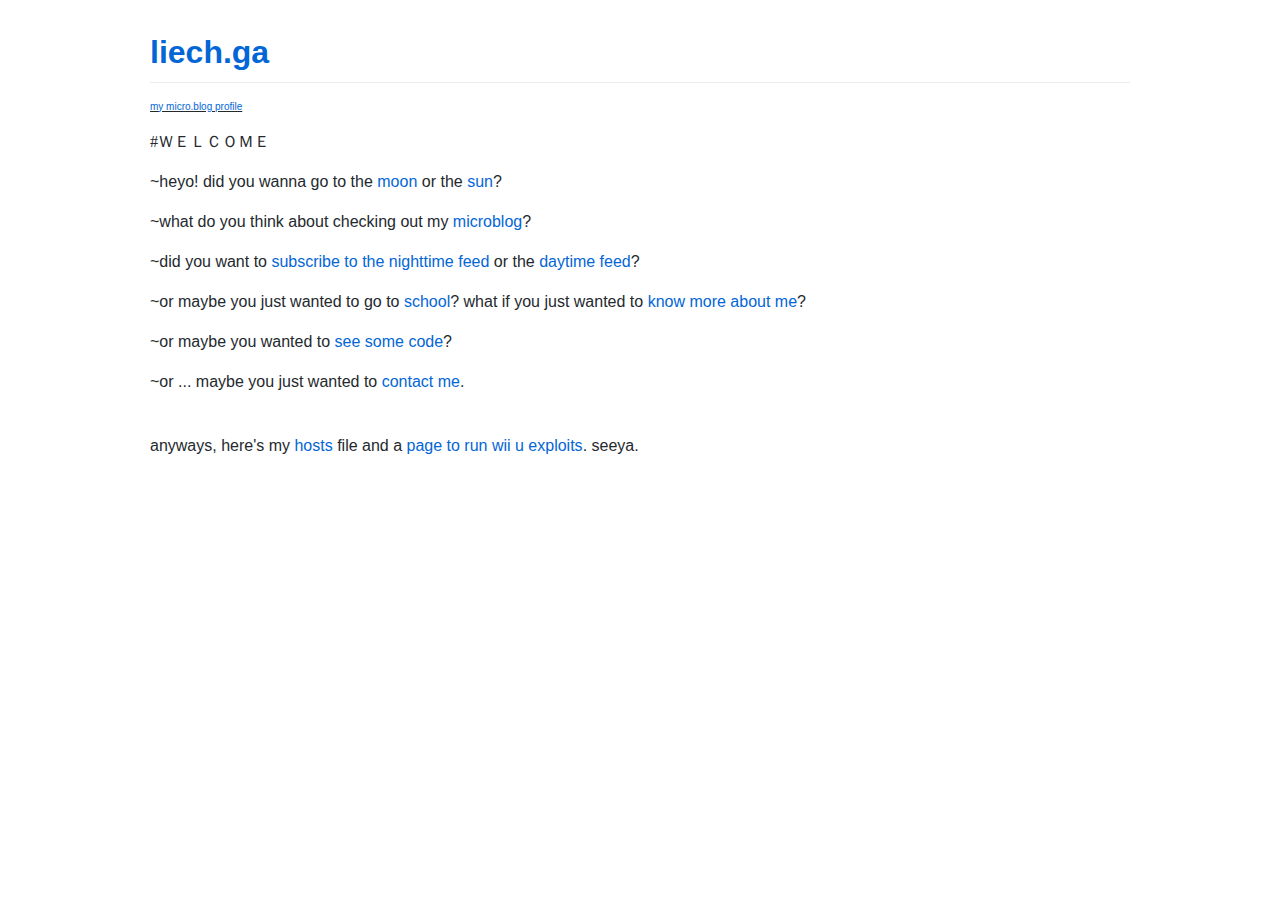
==== index.html @ 82cd7c11 "Update index.html" ====
<style>
<!-- Default GitHub markdown page style -->
/*! normalize.css v4.1.1 | MIT License | github.com/necolas/normalize.css */html {
 font-family:sans-serif;
 -ms-text-size-adjust:100%;
 -webkit-text-size-adjust:100%
}
@font-face {
  font-family: "Yu Gothic";
  src: local("Yu Gothic Regular");
}
body {
 margin:0
}
article,aside,details,figcaption,figure,footer,header,main,menu,nav,section {
 display:block
}
summary {
 display:list-item
}
audio,canvas,progress,video {
 display:inline-block
}
audio:not([controls]) {
 display:none;
 height:0
}
progress {
 vertical-align:baseline
}
template,[hidden] {
 display:none
}
a {
 background-color:transparent
}
a:active,a:hover {
 outline-width:0
}
abbr[title] {
 border-bottom:none;
 text-decoration:underline;
 text-decoration:underline dotted
}
b,strong {
 font-weight:inherit
}
b,strong {
 font-weight:bolder
}
dfn {
 font-style:italic
}
h1 {
 font-size:2em;
 margin:0.67em 0
}
mark {
 background-color:#ff0;
 color:#000
}
small {
 font-size:80%
}
sub,sup {
 font-size:75%;
 line-height:0;
 position:relative;
 vertical-align:baseline
}
sub {
 bottom:-0.25em
}
sup {
 top:-0.5em
}
img {
 border-style:none
}
svg:not(:root) {
 overflow:hidden
}
code,kbd,pre,samp {
 font-family:monospace, monospace;
 font-size:1em
}
figure {
 margin:1em 40px
}
hr {
 box-sizing:content-box;
 height:0;
 overflow:visible
}
button,input,select,textarea {
 font:inherit;
 margin:0
}
optgroup {
 font-weight:bold
}
button,input {
 overflow:visible
}
button,select {
 text-transform:none
}
button,html [type="button"],[type="reset"],[type="submit"] {
 -webkit-appearance:button
}
button::-moz-focus-inner,[type="button"]::-moz-focus-inner,[type="reset"]::-moz-focus-inner,[type="submit"]::-moz-focus-inner {
 border-style:none;
 padding:0
}
button:-moz-focusring,[type="button"]:-moz-focusring,[type="reset"]:-moz-focusring,[type="submit"]:-moz-focusring {
 outline:1px dotted ButtonText
}
fieldset {
 border:1px solid #c0c0c0;
 margin:0 2px;
 padding:0.35em 0.625em 0.75em
}
legend {
 box-sizing:border-box;
 color:inherit;
 display:table;
 max-width:100%;
 padding:0;
 white-space:normal
}
textarea {
 overflow:auto
}
[type="checkbox"],[type="radio"] {
 box-sizing:border-box;
 padding:0
}
[type="number"]::-webkit-inner-spin-button,[type="number"]::-webkit-outer-spin-button {
 height:auto
}
[type="search"] {
 -webkit-appearance:textfield;
 outline-offset:-2px
}
[type="search"]::-webkit-search-cancel-button,[type="search"]::-webkit-search-decoration {
 -webkit-appearance:none
}
::-webkit-input-placeholder {
 color:inherit;
 opacity:0.54
}
::-webkit-file-upload-button {
 -webkit-appearance:button;
 font:inherit
}
* {
 box-sizing:border-box
}
input,select,textarea,button {
 font-family:inherit;
 font-size:inherit;
 line-height:inherit
}
body {
 font-family:-apple-system,BlinkMacSystemFont,"Segoe UI",Helvetica,Arial,sans-serif,"Apple Color Emoji","Segoe UI Emoji","Segoe UI Symbol";
 font-size:14px;
 line-height:1.5;
 color:#24292e;
 background-color:#fff
}
a {
 color:#0366d6;
 text-decoration:none
}
a:hover {
 text-decoration:underline
}
b,strong {
 font-weight:600
}
hr,.rule {
 height:0;
 margin:15px 0;
 overflow:hidden;
 background:transparent;
 border:0;
 border-bottom:1px solid #dfe2e5
}
hr::before,.rule::before {
 display:table;
 content:""
}
hr::after,.rule::after {
 display:table;
 clear:both;
 content:""
}
table {
 border-spacing:0;
 border-collapse:collapse
}
td,th {
 padding:0
}
button {
 cursor:pointer;
 border-radius:0
}
details summary {
 cursor:pointer
}
details:not([open])>*:not(summary) {
 display:none !important
}
h1,h2,h3,h4,h5,h6 {
 margin-top:0;
 margin-bottom:0
}
h1 {
 font-size:32px;
 font-weight:600
}
h2 {
 font-size:24px;
 font-weight:600
}
h3 {
 font-size:20px;
 font-weight:600
}
h4 {
 font-size:16px;
 font-weight:600
}
h5 {
 font-size:14px;
 font-weight:600
}
h6 {
 font-size:12px;
 font-weight:600
}
p {
 margin-top:0;
 margin-bottom:10px
}
small {
 font-size:90%
}
blockquote {
 margin:0
}
ul,ol {
 padding-left:0;
 margin-top:0;
 margin-bottom:0
}
ol ol,ul ol {
 list-style-type:lower-roman
}
ul ul ol,ul ol ol,ol ul ol,ol ol ol {
 list-style-type:lower-alpha
}
dd {
 margin-left:0
}
tt,code {
 font-family:"SFMono-Regular",Consolas,"Liberation Mono",Menlo,Courier,monospace;
 font-size:12px
}
pre {
 margin-top:0;
 margin-bottom:0;
 font-family:"SFMono-Regular",Consolas,"Liberation Mono",Menlo,Courier,monospace;
 font-size:12px
}
.octicon {
 vertical-align:text-bottom
}
.anim-fade-in {
 animation-name:fade-in;
 animation-duration:1s;
 animation-timing-function:ease-in-out
}
.anim-fade-in.fast {
 animation-duration:300ms
}
@keyframes fade-in {
 0% {
  opacity:0
 }
 100% {
  opacity:1
 }
}
.anim-fade-out {
 animation-name:fade-out;
 animation-duration:1s;
 animation-timing-function:ease-out
}
.anim-fade-out.fast {
 animation-duration:0.3s
}
@keyframes fade-out {
 0% {
  opacity:1
 }
 100% {
  opacity:0
 }
}
.anim-fade-up {
 opacity:0;
 animation-name:fade-up;
 animation-duration:0.3s;
 animation-fill-mode:forwards;
 animation-timing-function:ease-out;
 animation-delay:1s
}
@keyframes fade-up {
 0% {
  opacity:0.8;
  transform:translateY(100%)
 }
 100% {
  opacity:1;
  transform:translateY(0)
 }
}
.anim-fade-down {
 animation-name:fade-down;
 animation-duration:0.3s;
 animation-fill-mode:forwards;
 animation-timing-function:ease-in
}
@keyframes fade-down {
 0% {
  opacity:1;
  transform:translateY(0)
 }
 100% {
  opacity:0.5;
  transform:translateY(100%)
 }
}
.anim-grow-x {
 width:0%;
 animation-name:grow-x;
 animation-duration:0.3s;
 animation-fill-mode:forwards;
 animation-timing-function:ease;
 animation-delay:0.5s
}
@keyframes grow-x {
 to {
  width:100%
 }
}
.anim-shrink-x {
 animation-name:shrink-x;
 animation-duration:0.3s;
 animation-fill-mode:forwards;
 animation-timing-function:ease-in-out;
 animation-delay:0.5s
}
@keyframes shrink-x {
 to {
  width:0%
 }
}
.anim-scale-in {
 animation-name:scale-in;
 animation-duration:0.15s;
 animation-timing-function:cubic-bezier(0.2, 0, 0.13, 1.5)
}
@keyframes scale-in {
 0% {
  opacity:0;
  transform:scale(0.5)
 }
 100% {
  opacity:1;
  transform:scale(1)
 }
}
.anim-pulse {
 animation-name:pulse;
 animation-duration:2s;
 animation-timing-function:linear;
 animation-iteration-count:infinite
}
@keyframes pulse {
 0% {
  opacity:0.3
 }
 10% {
  opacity:1
 }
 100% {
  opacity:0.3
 }
}
.anim-pulse-in {
 animation-name:pulse-in;
 animation-duration:0.5s
}
@keyframes pulse-in {
 0% {
  transform:scale3d(1, 1, 1)
 }
 50% {
  transform:scale3d(1.1, 1.1, 1.1)
 }
 100% {
  transform:scale3d(1, 1, 1)
 }
}
.hover-grow {
 transition:transform 0.3s
}
.hover-grow:hover {
 transform:scale(1.025)
}
.border {
 border:1px #e1e4e8 solid !important
}
.border-top {
 border-top:1px #e1e4e8 solid !important
}
.border-right {
 border-right:1px #e1e4e8 solid !important
}
.border-bottom {
 border-bottom:1px #e1e4e8 solid !important
}
.border-left {
 border-left:1px #e1e4e8 solid !important
}
.border-y {
 border-top:1px #e1e4e8 solid !important;
 border-bottom:1px #e1e4e8 solid !important
}
.border-dashed {
 border-style:dashed !important
}
.border-blue {
 border-color:#0366d6 !important
}
.border-blue-light {
 border-color:#c8e1ff !important
}
.border-green {
 border-color:#34d058 !important
}
.border-green-light {
 border-color:#a2cbac !important
}
.border-red {
 border-color:#d73a49 !important
}
.border-red-light {
 border-color:#cea0a5 !important
}
.border-purple {
 border-color:#6f42c1 !important
}
.border-yellow {
 border-color:#d9d0a5 !important
}
.border-gray-light {
 border-color:#eaecef !important
}
.border-gray-dark {
 border-color:#d1d5da !important
}
.border-black-fade {
 border-color:rgba(27,31,35,0.15) !important
}
.border-0 {
 border:0 !important
}
.border-top-0 {
 border-top:0 !important
}
.border-right-0 {
 border-right:0 !important
}
.border-bottom-0 {
 border-bottom:0 !important
}
.border-left-0 {
 border-left:0 !important
}
.rounded-0 {
 border-radius:0 !important
}
.rounded-1 {
 border-radius:3px !important
}
.rounded-2 {
 border-radius:6px !important
}
.circle {
 border-radius:50% !important
}
.box-shadow {
 box-shadow:0 1px 1px rgba(27,31,35,0.1) !important
}
.box-shadow-medium {
 box-shadow:0 1px 5px rgba(27,31,35,0.15) !important
}
.box-shadow-large {
 box-shadow:0 1px 15px rgba(27,31,35,0.15) !important
}
.box-shadow-extra-large {
 box-shadow:0 10px 50px rgba(27,31,35,0.07) !important
}
.box-shadow-none {
 box-shadow:none !important
}
.bg-white {
 background-color:#fff !important
}
.bg-blue {
 background-color:#0366d6 !important
}
.bg-blue-light {
 background-color:#f1f8ff !important
}
.bg-gray-dark {
 background-color:#24292e !important
}
.bg-gray {
 background-color:#f6f8fa !important
}
.bg-gray-light {
 background-color:#fafbfc !important
}
.bg-green {
 background-color:#28a745 !important
}
.bg-green-light {
 background-color:#dcffe4 !important
}
.bg-red {
 background-color:#d73a49 !important
}
.bg-red-light {
 background-color:#ffdce0 !important
}
.bg-yellow {
 background-color:#ffd33d !important
}
.bg-yellow-light {
 background-color:#fff5b1 !important
}
.bg-purple {
 background-color:#6f42c1 !important
}
.bg-purple-light {
 background-color:#f5f0ff !important
}
.bg-shade-gradient {
 background-image:linear-gradient(180deg, rgba(27,31,35,0.065), rgba(27,31,35,0)) !important;
 background-repeat:no-repeat !important;
 background-size:100% 200px !important
}
.text-blue {
 color:#0366d6 !important
}
.text-red {
 color:#cb2431 !important
}
.text-gray-light {
 color:#6a737d !important
}
.text-gray {
 color:#586069 !important
}
.text-gray-dark {
 color:#24292e !important
}
.text-green {
 color:#28a745 !important
}
.text-orange {
 color:#a04100 !important
}
.text-orange-light {
 color:#e36209 !important
}
.text-purple {
 color:#6f42c1 !important
}
.text-white {
 color:#fff !important
}
.text-inherit {
 color:inherit !important
}
.text-pending {
 color:#b08800 !important
}
.bg-pending {
 color:#dbab09 !important
}
.link-gray {
 color:#586069 !important
}
.link-gray:hover {
 color:#0366d6 !important
}
.link-gray-dark {
 color:#24292e !important
}
.link-gray-dark:hover {
 color:#0366d6 !important
}
.link-hover-blue:hover {
 color:#0366d6 !important
}
.muted-link {
 color:#586069 !important
}
.muted-link:hover {
 color:#0366d6 !important;
 text-decoration:none
}
.flex-row {
 flex-direction:row !important
}
.flex-row-reverse {
 flex-direction:row-reverse !important
}
.flex-column {
 flex-direction:column !important
}
.flex-wrap {
 flex-wrap:wrap !important
}
.flex-nowrap {
 flex-wrap:nowrap !important
}
.flex-justify-start {
 justify-content:flex-start !important
}
.flex-justify-end {
 justify-content:flex-end !important
}
.flex-justify-center {
 justify-content:center !important
}
.flex-justify-between {
 justify-content:space-between !important
}
.flex-justify-around {
 justify-content:space-around !important
}
.flex-items-start {
 align-items:flex-start !important
}
.flex-items-end {
 align-items:flex-end !important
}
.flex-items-center {
 align-items:center !important
}
.flex-items-baseline {
 align-items:baseline !important
}
.flex-items-stretch {
 align-items:stretch !important
}
.flex-content-start {
 align-content:flex-start !important
}
.flex-content-end {
 align-content:flex-end !important
}
.flex-content-center {
 align-content:center !important
}
.flex-content-between {
 align-content:space-between !important
}
.flex-content-around {
 align-content:space-around !important
}
.flex-content-stretch {
 align-content:stretch !important
}
.flex-auto {
 flex:1 1 auto !important
}
.flex-shrink-0 {
 flex-shrink:0 !important
}
.flex-self-auto {
 align-self:auto !important
}
.flex-self-start {
 align-self:flex-start !important
}
.flex-self-end {
 align-self:flex-end !important
}
.flex-self-center {
 align-self:center !important
}
.flex-self-baseline {
 align-self:baseline !important
}
.flex-self-stretch {
 align-self:stretch !important
}
.flex-item-equal {
 flex-grow:1;
 flex-basis:0
}
@media (min-width: 544px) {
 .flex-sm-row {
  flex-direction:row !important
 }
 .flex-sm-row-reverse {
  flex-direction:row-reverse !important
 }
 .flex-sm-column {
  flex-direction:column !important
 }
 .flex-sm-wrap {
  flex-wrap:wrap !important
 }
 .flex-sm-nowrap {
  flex-wrap:nowrap !important
 }
 .flex-sm-justify-start {
  justify-content:flex-start !important
 }
 .flex-sm-justify-end {
  justify-content:flex-end !important
 }
 .flex-sm-justify-center {
  justify-content:center !important
 }
 .flex-sm-justify-between {
  justify-content:space-between !important
 }
 .flex-sm-justify-around {
  justify-content:space-around !important
 }
 .flex-sm-items-start {
  align-items:flex-start !important
 }
 .flex-sm-items-end {
  align-items:flex-end !important
 }
 .flex-sm-items-center {
  align-items:center !important
 }
 .flex-sm-items-baseline {
  align-items:baseline !important
 }
 .flex-sm-items-stretch {
  align-items:stretch !important
 }
 .flex-sm-content-start {
  align-content:flex-start !important
 }
 .flex-sm-content-end {
  align-content:flex-end !important
 }
 .flex-sm-content-center {
  align-content:center !important
 }
 .flex-sm-content-between {
  align-content:space-between !important
 }
 .flex-sm-content-around {
  align-content:space-around !important
 }
 .flex-sm-content-stretch {
  align-content:stretch !important
 }
 .flex-sm-auto {
  flex:1 1 auto !important
 }
 .flex-sm-shrink-0 {
  flex-shrink:0 !important
 }
 .flex-sm-self-auto {
  align-self:auto !important
 }
 .flex-sm-self-start {
  align-self:flex-start !important
 }
 .flex-sm-self-end {
  align-self:flex-end !important
 }
 .flex-sm-self-center {
  align-self:center !important
 }
 .flex-sm-self-baseline {
  align-self:baseline !important
 }
 .flex-sm-self-stretch {
  align-self:stretch !important
 }
 .flex-sm-item-equal {
  flex-grow:1;
  flex-basis:0
 }
}
@media (min-width: 768px) {
 .flex-md-row {
  flex-direction:row !important
 }
 .flex-md-row-reverse {
  flex-direction:row-reverse !important
 }
 .flex-md-column {
  flex-direction:column !important
 }
 .flex-md-wrap {
  flex-wrap:wrap !important
 }
 .flex-md-nowrap {
  flex-wrap:nowrap !important
 }
 .flex-md-justify-start {
  justify-content:flex-start !important
 }
 .flex-md-justify-end {
  justify-content:flex-end !important
 }
 .flex-md-justify-center {
  justify-content:center !important
 }
 .flex-md-justify-between {
  justify-content:space-between !important
 }
 .flex-md-justify-around {
  justify-content:space-around !important
 }
 .flex-md-items-start {
  align-items:flex-start !important
 }
 .flex-md-items-end {
  align-items:flex-end !important
 }
 .flex-md-items-center {
  align-items:center !important
 }
 .flex-md-items-baseline {
  align-items:baseline !important
 }
 .flex-md-items-stretch {
  align-items:stretch !important
 }
 .flex-md-content-start {
  align-content:flex-start !important
 }
 .flex-md-content-end {
  align-content:flex-end !important
 }
 .flex-md-content-center {
  align-content:center !important
 }
 .flex-md-content-between {
  align-content:space-between !important
 }
 .flex-md-content-around {
  align-content:space-around !important
 }
 .flex-md-content-stretch {
  align-content:stretch !important
 }
 .flex-md-auto {
  flex:1 1 auto !important
 }
 .flex-md-shrink-0 {
  flex-shrink:0 !important
 }
 .flex-md-self-auto {
  align-self:auto !important
 }
 .flex-md-self-start {
  align-self:flex-start !important
 }
 .flex-md-self-end {
  align-self:flex-end !important
 }
 .flex-md-self-center {
  align-self:center !important
 }
 .flex-md-self-baseline {
  align-self:baseline !important
 }
 .flex-md-self-stretch {
  align-self:stretch !important
 }
 .flex-md-item-equal {
  flex-grow:1;
  flex-basis:0
 }
}
@media (min-width: 1012px) {
 .flex-lg-row {
  flex-direction:row !important
 }
 .flex-lg-row-reverse {
  flex-direction:row-reverse !important
 }
 .flex-lg-column {
  flex-direction:column !important
 }
 .flex-lg-wrap {
  flex-wrap:wrap !important
 }
 .flex-lg-nowrap {
  flex-wrap:nowrap !important
 }
 .flex-lg-justify-start {
  justify-content:flex-start !important
 }
 .flex-lg-justify-end {
  justify-content:flex-end !important
 }
 .flex-lg-justify-center {
  justify-content:center !important
 }
 .flex-lg-justify-between {
  justify-content:space-between !important
 }
 .flex-lg-justify-around {
  justify-content:space-around !important
 }
 .flex-lg-items-start {
  align-items:flex-start !important
 }
 .flex-lg-items-end {
  align-items:flex-end !important
 }
 .flex-lg-items-center {
  align-items:center !important
 }
 .flex-lg-items-baseline {
  align-items:baseline !important
 }
 .flex-lg-items-stretch {
  align-items:stretch !important
 }
 .flex-lg-content-start {
  align-content:flex-start !important
 }
 .flex-lg-content-end {
  align-content:flex-end !important
 }
 .flex-lg-content-center {
  align-content:center !important
 }
 .flex-lg-content-between {
  align-content:space-between !important
 }
 .flex-lg-content-around {
  align-content:space-around !important
 }
 .flex-lg-content-stretch {
  align-content:stretch !important
 }
 .flex-lg-auto {
  flex:1 1 auto !important
 }
 .flex-lg-shrink-0 {
  flex-shrink:0 !important
 }
 .flex-lg-self-auto {
  align-self:auto !important
 }
 .flex-lg-self-start {
  align-self:flex-start !important
 }
 .flex-lg-self-end {
  align-self:flex-end !important
 }
 .flex-lg-self-center {
  align-self:center !important
 }
 .flex-lg-self-baseline {
  align-self:baseline !important
 }
 .flex-lg-self-stretch {
  align-self:stretch !important
 }
 .flex-lg-item-equal {
  flex-grow:1;
  flex-basis:0
 }
}
@media (min-width: 1280px) {
 .flex-xl-row {
  flex-direction:row !important
 }
 .flex-xl-row-reverse {
  flex-direction:row-reverse !important
 }
 .flex-xl-column {
  flex-direction:column !important
 }
 .flex-xl-wrap {
  flex-wrap:wrap !important
 }
 .flex-xl-nowrap {
  flex-wrap:nowrap !important
 }
 .flex-xl-justify-start {
  justify-content:flex-start !important
 }
 .flex-xl-justify-end {
  justify-content:flex-end !important
 }
 .flex-xl-justify-center {
  justify-content:center !important
 }
 .flex-xl-justify-between {
  justify-content:space-between !important
 }
 .flex-xl-justify-around {
  justify-content:space-around !important
 }
 .flex-xl-items-start {
  align-items:flex-start !important
 }
 .flex-xl-items-end {
  align-items:flex-end !important
 }
 .flex-xl-items-center {
  align-items:center !important
 }
 .flex-xl-items-baseline {
  align-items:baseline !important
 }
 .flex-xl-items-stretch {
  align-items:stretch !important
 }
 .flex-xl-content-start {
  align-content:flex-start !important
 }
 .flex-xl-content-end {
  align-content:flex-end !important
 }
 .flex-xl-content-center {
  align-content:center !important
 }
 .flex-xl-content-between {
  align-content:space-between !important
 }
 .flex-xl-content-around {
  align-content:space-around !important
 }
 .flex-xl-content-stretch {
  align-content:stretch !important
 }
 .flex-xl-auto {
  flex:1 1 auto !important
 }
 .flex-xl-shrink-0 {
  flex-shrink:0 !important
 }
 .flex-xl-self-auto {
  align-self:auto !important
 }
 .flex-xl-self-start {
  align-self:flex-start !important
 }
 .flex-xl-self-end {
  align-self:flex-end !important
 }
 .flex-xl-self-center {
  align-self:center !important
 }
 .flex-xl-self-baseline {
  align-self:baseline !important
 }
 .flex-xl-self-stretch {
  align-self:stretch !important
 }
 .flex-xl-item-equal {
  flex-grow:1;
  flex-basis:0
 }
}
.position-static {
 position:static !important
}
.position-relative {
 position:relative !important
}
.position-absolute {
 position:absolute !important
}
.position-fixed {
 position:fixed !important
}
.top-0 {
 top:0 !important
}
.right-0 {
 right:0 !important
}
.bottom-0 {
 bottom:0 !important
}
.left-0 {
 left:0 !important
}
.v-align-middle {
 vertical-align:middle !important
}
.v-align-top {
 vertical-align:top !important
}
.v-align-bottom {
 vertical-align:bottom !important
}
.v-align-text-top {
 vertical-align:text-top !important
}
.v-align-text-bottom {
 vertical-align:text-bottom !important
}
.v-align-baseline {
 vertical-align:baseline !important
}
.overflow-hidden {
 overflow:hidden !important
}
.overflow-scroll {
 overflow:scroll !important
}
.overflow-auto {
 overflow:auto !important
}
.clearfix::before {
 display:table;
 content:""
}
.clearfix::after {
 display:table;
 clear:both;
 content:""
}
.float-right {
 float:right !important
}
.float-left {
 float:left !important
}
.float-none {
 float:none !important
}
@media (min-width: 544px) {
 .float-sm-left {
  float:left !important
 }
 .float-sm-right {
  float:right !important
 }
 .float-sm-none {
  float:none !important
 }
}
@media (min-width: 768px) {
 .float-md-left {
  float:left !important
 }
 .float-md-right {
  float:right !important
 }
 .float-md-none {
  float:none !important
 }
}
@media (min-width: 1012px) {
 .float-lg-left {
  float:left !important
 }
 .float-lg-right {
  float:right !important
 }
 .float-lg-none {
  float:none !important
 }
}
@media (min-width: 1280px) {
 .float-xl-left {
  float:left !important
 }
 .float-xl-right {
  float:right !important
 }
 .float-xl-none {
  float:none !important
 }
}
.width-fit {
 max-width:100% !important
}
.width-full {
 width:100% !important
}
.height-fit {
 max-height:100% !important
}
.height-full {
 height:100% !important
}
.min-width-0 {
 min-width:0 !important
}
.direction-rtl {
 direction:rtl !important
}
.direction-ltr {
 direction:ltr !important
}
@media (min-width: 544px) {
 .direction-sm-rtl {
  direction:rtl !important
 }
 .direction-sm-ltr {
  direction:ltr !important
 }
}
@media (min-width: 768px) {
 .direction-md-rtl {
  direction:rtl !important
 }
 .direction-md-ltr {
  direction:ltr !important
 }
}
@media (min-width: 1012px) {
 .direction-lg-rtl {
  direction:rtl !important
 }
 .direction-lg-ltr {
  direction:ltr !important
 }
}
@media (min-width: 1280px) {
 .direction-xl-rtl {
  direction:rtl !important
 }
 .direction-xl-ltr {
  direction:ltr !important
 }
}
.m-0 {
 margin:0 !important
}
.mt-0 {
 margin-top:0 !important
}
.mr-0 {
 margin-right:0 !important
}
.mb-0 {
 margin-bottom:0 !important
}
.ml-0 {
 margin-left:0 !important
}
.mt-n0 {
 margin-top:-0 !important
}
.mr-n0 {
 margin-right:-0 !important
}
.mb-n0 {
 margin-bottom:-0 !important
}
.ml-n0 {
 margin-left:-0 !important
}
.mx-0 {
 margin-right:0 !important;
 margin-left:0 !important
}
.my-0 {
 margin-top:0 !important;
 margin-bottom:0 !important
}
.m-1 {
 margin:4px !important
}
.mt-1 {
 margin-top:4px !important
}
.mr-1 {
 margin-right:4px !important
}
.mb-1 {
 margin-bottom:4px !important
}
.ml-1 {
 margin-left:4px !important
}
.mt-n1 {
 margin-top:-4px !important
}
.mr-n1 {
 margin-right:-4px !important
}
.mb-n1 {
 margin-bottom:-4px !important
}
.ml-n1 {
 margin-left:-4px !important
}
.mx-1 {
 margin-right:4px !important;
 margin-left:4px !important
}
.my-1 {
 margin-top:4px !important;
 margin-bottom:4px !important
}
.m-2 {
 margin:8px !important
}
.mt-2 {
 margin-top:8px !important
}
.mr-2 {
 margin-right:8px !important
}
.mb-2 {
 margin-bottom:8px !important
}
.ml-2 {
 margin-left:8px !important
}
.mt-n2 {
 margin-top:-8px !important
}
.mr-n2 {
 margin-right:-8px !important
}
.mb-n2 {
 margin-bottom:-8px !important
}
.ml-n2 {
 margin-left:-8px !important
}
.mx-2 {
 margin-right:8px !important;
 margin-left:8px !important
}
.my-2 {
 margin-top:8px !important;
 margin-bottom:8px !important
}
.m-3 {
 margin:16px !important
}
.mt-3 {
 margin-top:16px !important
}
.mr-3 {
 margin-right:16px !important
}
.mb-3 {
 margin-bottom:16px !important
}
.ml-3 {
 margin-left:16px !important
}
.mt-n3 {
 margin-top:-16px !important
}
.mr-n3 {
 margin-right:-16px !important
}
.mb-n3 {
 margin-bottom:-16px !important
}
.ml-n3 {
 margin-left:-16px !important
}
.mx-3 {
 margin-right:16px !important;
 margin-left:16px !important
}
.my-3 {
 margin-top:16px !important;
 margin-bottom:16px !important
}
.m-4 {
 margin:24px !important
}
.mt-4 {
 margin-top:24px !important
}
.mr-4 {
 margin-right:24px !important
}
.mb-4 {
 margin-bottom:24px !important
}
.ml-4 {
 margin-left:24px !important
}
.mt-n4 {
 margin-top:-24px !important
}
.mr-n4 {
 margin-right:-24px !important
}
.mb-n4 {
 margin-bottom:-24px !important
}
.ml-n4 {
 margin-left:-24px !important
}
.mx-4 {
 margin-right:24px !important;
 margin-left:24px !important
}
.my-4 {
 margin-top:24px !important;
 margin-bottom:24px !important
}
.m-5 {
 margin:32px !important
}
.mt-5 {
 margin-top:32px !important
}
.mr-5 {
 margin-right:32px !important
}
.mb-5 {
 margin-bottom:32px !important
}
.ml-5 {
 margin-left:32px !important
}
.mt-n5 {
 margin-top:-32px !important
}
.mr-n5 {
 margin-right:-32px !important
}
.mb-n5 {
 margin-bottom:-32px !important
}
.ml-n5 {
 margin-left:-32px !important
}
.mx-5 {
 margin-right:32px !important;
 margin-left:32px !important
}
.my-5 {
 margin-top:32px !important;
 margin-bottom:32px !important
}
.m-6 {
 margin:40px !important
}
.mt-6 {
 margin-top:40px !important
}
.mr-6 {
 margin-right:40px !important
}
.mb-6 {
 margin-bottom:40px !important
}
.ml-6 {
 margin-left:40px !important
}
.mt-n6 {
 margin-top:-40px !important
}
.mr-n6 {
 margin-right:-40px !important
}
.mb-n6 {
 margin-bottom:-40px !important
}
.ml-n6 {
 margin-left:-40px !important
}
.mx-6 {
 margin-right:40px !important;
 margin-left:40px !important
}
.my-6 {
 margin-top:40px !important;
 margin-bottom:40px !important
}
.mx-auto {
 margin-right:auto !important;
 margin-left:auto !important
}
@media (min-width: 544px) {
 .m-sm-0 {
  margin:0 !important
 }
 .mt-sm-0 {
  margin-top:0 !important
 }
 .mr-sm-0 {
  margin-right:0 !important
 }
 .mb-sm-0 {
  margin-bottom:0 !important
 }
 .ml-sm-0 {
  margin-left:0 !important
 }
 .mt-sm-n0 {
  margin-top:-0 !important
 }
 .mr-sm-n0 {
  margin-right:-0 !important
 }
 .mb-sm-n0 {
  margin-bottom:-0 !important
 }
 .ml-sm-n0 {
  margin-left:-0 !important
 }
 .mx-sm-0 {
  margin-right:0 !important;
  margin-left:0 !important
 }
 .my-sm-0 {
  margin-top:0 !important;
  margin-bottom:0 !important
 }
}
@media (min-width: 544px) {
 .m-sm-1 {
  margin:4px !important
 }
 .mt-sm-1 {
  margin-top:4px !important
 }
 .mr-sm-1 {
  margin-right:4px !important
 }
 .mb-sm-1 {
  margin-bottom:4px !important
 }
 .ml-sm-1 {
  margin-left:4px !important
 }
 .mt-sm-n1 {
  margin-top:-4px !important
 }
 .mr-sm-n1 {
  margin-right:-4px !important
 }
 .mb-sm-n1 {
  margin-bottom:-4px !important
 }
 .ml-sm-n1 {
  margin-left:-4px !important
 }
 .mx-sm-1 {
  margin-right:4px !important;
  margin-left:4px !important
 }
 .my-sm-1 {
  margin-top:4px !important;
  margin-bottom:4px !important
 }
}
@media (min-width: 544px) {
 .m-sm-2 {
  margin:8px !important
 }
 .mt-sm-2 {
  margin-top:8px !important
 }
 .mr-sm-2 {
  margin-right:8px !important
 }
 .mb-sm-2 {
  margin-bottom:8px !important
 }
 .ml-sm-2 {
  margin-left:8px !important
 }
 .mt-sm-n2 {
  margin-top:-8px !important
 }
 .mr-sm-n2 {
  margin-right:-8px !important
 }
 .mb-sm-n2 {
  margin-bottom:-8px !important
 }
 .ml-sm-n2 {
  margin-left:-8px !important
 }
 .mx-sm-2 {
  margin-right:8px !important;
  margin-left:8px !important
 }
 .my-sm-2 {
  margin-top:8px !important;
  margin-bottom:8px !important
 }
}
@media (min-width: 544px) {
 .m-sm-3 {
  margin:16px !important
 }
 .mt-sm-3 {
  margin-top:16px !important
 }
 .mr-sm-3 {
  margin-right:16px !important
 }
 .mb-sm-3 {
  margin-bottom:16px !important
 }
 .ml-sm-3 {
  margin-left:16px !important
 }
 .mt-sm-n3 {
  margin-top:-16px !important
 }
 .mr-sm-n3 {
  margin-right:-16px !important
 }
 .mb-sm-n3 {
  margin-bottom:-16px !important
 }
 .ml-sm-n3 {
  margin-left:-16px !important
 }
 .mx-sm-3 {
  margin-right:16px !important;
  margin-left:16px !important
 }
 .my-sm-3 {
  margin-top:16px !important;
  margin-bottom:16px !important
 }
}
@media (min-width: 544px) {
 .m-sm-4 {
  margin:24px !important
 }
 .mt-sm-4 {
  margin-top:24px !important
 }
 .mr-sm-4 {
  margin-right:24px !important
 }
 .mb-sm-4 {
  margin-bottom:24px !important
 }
 .ml-sm-4 {
  margin-left:24px !important
 }
 .mt-sm-n4 {
  margin-top:-24px !important
 }
 .mr-sm-n4 {
  margin-right:-24px !important
 }
 .mb-sm-n4 {
  margin-bottom:-24px !important
 }
 .ml-sm-n4 {
  margin-left:-24px !important
 }
 .mx-sm-4 {
  margin-right:24px !important;
  margin-left:24px !important
 }
 .my-sm-4 {
  margin-top:24px !important;
  margin-bottom:24px !important
 }
}
@media (min-width: 544px) {
 .m-sm-5 {
  margin:32px !important
 }
 .mt-sm-5 {
  margin-top:32px !important
 }
 .mr-sm-5 {
  margin-right:32px !important
 }
 .mb-sm-5 {
  margin-bottom:32px !important
 }
 .ml-sm-5 {
  margin-left:32px !important
 }
 .mt-sm-n5 {
  margin-top:-32px !important
 }
 .mr-sm-n5 {
  margin-right:-32px !important
 }
 .mb-sm-n5 {
  margin-bottom:-32px !important
 }
 .ml-sm-n5 {
  margin-left:-32px !important
 }
 .mx-sm-5 {
  margin-right:32px !important;
  margin-left:32px !important
 }
 .my-sm-5 {
  margin-top:32px !important;
  margin-bottom:32px !important
 }
}
@media (min-width: 544px) {
 .m-sm-6 {
  margin:40px !important
 }
 .mt-sm-6 {
  margin-top:40px !important
 }
 .mr-sm-6 {
  margin-right:40px !important
 }
 .mb-sm-6 {
  margin-bottom:40px !important
 }
 .ml-sm-6 {
  margin-left:40px !important
 }
 .mt-sm-n6 {
  margin-top:-40px !important
 }
 .mr-sm-n6 {
  margin-right:-40px !important
 }
 .mb-sm-n6 {
  margin-bottom:-40px !important
 }
 .ml-sm-n6 {
  margin-left:-40px !important
 }
 .mx-sm-6 {
  margin-right:40px !important;
  margin-left:40px !important
 }
 .my-sm-6 {
  margin-top:40px !important;
  margin-bottom:40px !important
 }
}
@media (min-width: 768px) {
 .m-md-0 {
  margin:0 !important
 }
 .mt-md-0 {
  margin-top:0 !important
 }
 .mr-md-0 {
  margin-right:0 !important
 }
 .mb-md-0 {
  margin-bottom:0 !important
 }
 .ml-md-0 {
  margin-left:0 !important
 }
 .mt-md-n0 {
  margin-top:-0 !important
 }
 .mr-md-n0 {
  margin-right:-0 !important
 }
 .mb-md-n0 {
  margin-bottom:-0 !important
 }
 .ml-md-n0 {
  margin-left:-0 !important
 }
 .mx-md-0 {
  margin-right:0 !important;
  margin-left:0 !important
 }
 .my-md-0 {
  margin-top:0 !important;
  margin-bottom:0 !important
 }
}
@media (min-width: 768px) {
 .m-md-1 {
  margin:4px !important
 }
 .mt-md-1 {
  margin-top:4px !important
 }
 .mr-md-1 {
  margin-right:4px !important
 }
 .mb-md-1 {
  margin-bottom:4px !important
 }
 .ml-md-1 {
  margin-left:4px !important
 }
 .mt-md-n1 {
  margin-top:-4px !important
 }
 .mr-md-n1 {
  margin-right:-4px !important
 }
 .mb-md-n1 {
  margin-bottom:-4px !important
 }
 .ml-md-n1 {
  margin-left:-4px !important
 }
 .mx-md-1 {
  margin-right:4px !important;
  margin-left:4px !important
 }
 .my-md-1 {
  margin-top:4px !important;
  margin-bottom:4px !important
 }
}
@media (min-width: 768px) {
 .m-md-2 {
  margin:8px !important
 }
 .mt-md-2 {
  margin-top:8px !important
 }
 .mr-md-2 {
  margin-right:8px !important
 }
 .mb-md-2 {
  margin-bottom:8px !important
 }
 .ml-md-2 {
  margin-left:8px !important
 }
 .mt-md-n2 {
  margin-top:-8px !important
 }
 .mr-md-n2 {
  margin-right:-8px !important
 }
 .mb-md-n2 {
  margin-bottom:-8px !important
 }
 .ml-md-n2 {
  margin-left:-8px !important
 }
 .mx-md-2 {
  margin-right:8px !important;
  margin-left:8px !important
 }
 .my-md-2 {
  margin-top:8px !important;
  margin-bottom:8px !important
 }
}
@media (min-width: 768px) {
 .m-md-3 {
  margin:16px !important
 }
 .mt-md-3 {
  margin-top:16px !important
 }
 .mr-md-3 {
  margin-right:16px !important
 }
 .mb-md-3 {
  margin-bottom:16px !important
 }
 .ml-md-3 {
  margin-left:16px !important
 }
 .mt-md-n3 {
  margin-top:-16px !important
 }
 .mr-md-n3 {
  margin-right:-16px !important
 }
 .mb-md-n3 {
  margin-bottom:-16px !important
 }
 .ml-md-n3 {
  margin-left:-16px !important
 }
 .mx-md-3 {
  margin-right:16px !important;
  margin-left:16px !important
 }
 .my-md-3 {
  margin-top:16px !important;
  margin-bottom:16px !important
 }
}
@media (min-width: 768px) {
 .m-md-4 {
  margin:24px !important
 }
 .mt-md-4 {
  margin-top:24px !important
 }
 .mr-md-4 {
  margin-right:24px !important
 }
 .mb-md-4 {
  margin-bottom:24px !important
 }
 .ml-md-4 {
  margin-left:24px !important
 }
 .mt-md-n4 {
  margin-top:-24px !important
 }
 .mr-md-n4 {
  margin-right:-24px !important
 }
 .mb-md-n4 {
  margin-bottom:-24px !important
 }
 .ml-md-n4 {
  margin-left:-24px !important
 }
 .mx-md-4 {
  margin-right:24px !important;
  margin-left:24px !important
 }
 .my-md-4 {
  margin-top:24px !important;
  margin-bottom:24px !important
 }
}
@media (min-width: 768px) {
 .m-md-5 {
  margin:32px !important
 }
 .mt-md-5 {
  margin-top:32px !important
 }
 .mr-md-5 {
  margin-right:32px !important
 }
 .mb-md-5 {
  margin-bottom:32px !important
 }
 .ml-md-5 {
  margin-left:32px !important
 }
 .mt-md-n5 {
  margin-top:-32px !important
 }
 .mr-md-n5 {
  margin-right:-32px !important
 }
 .mb-md-n5 {
  margin-bottom:-32px !important
 }
 .ml-md-n5 {
  margin-left:-32px !important
 }
 .mx-md-5 {
  margin-right:32px !important;
  margin-left:32px !important
 }
 .my-md-5 {
  margin-top:32px !important;
  margin-bottom:32px !important
 }
}
@media (min-width: 768px) {
 .m-md-6 {
  margin:40px !important
 }
 .mt-md-6 {
  margin-top:40px !important
 }
 .mr-md-6 {
  margin-right:40px !important
 }
 .mb-md-6 {
  margin-bottom:40px !important
 }
 .ml-md-6 {
  margin-left:40px !important
 }
 .mt-md-n6 {
  margin-top:-40px !important
 }
 .mr-md-n6 {
  margin-right:-40px !important
 }
 .mb-md-n6 {
  margin-bottom:-40px !important
 }
 .ml-md-n6 {
  margin-left:-40px !important
 }
 .mx-md-6 {
  margin-right:40px !important;
  margin-left:40px !important
 }
 .my-md-6 {
  margin-top:40px !important;
  margin-bottom:40px !important
 }
}
@media (min-width: 1012px) {
 .m-lg-0 {
  margin:0 !important
 }
 .mt-lg-0 {
  margin-top:0 !important
 }
 .mr-lg-0 {
  margin-right:0 !important
 }
 .mb-lg-0 {
  margin-bottom:0 !important
 }
 .ml-lg-0 {
  margin-left:0 !important
 }
 .mt-lg-n0 {
  margin-top:-0 !important
 }
 .mr-lg-n0 {
  margin-right:-0 !important
 }
 .mb-lg-n0 {
  margin-bottom:-0 !important
 }
 .ml-lg-n0 {
  margin-left:-0 !important
 }
 .mx-lg-0 {
  margin-right:0 !important;
  margin-left:0 !important
 }
 .my-lg-0 {
  margin-top:0 !important;
  margin-bottom:0 !important
 }
}
@media (min-width: 1012px) {
 .m-lg-1 {
  margin:4px !important
 }
 .mt-lg-1 {
  margin-top:4px !important
 }
 .mr-lg-1 {
  margin-right:4px !important
 }
 .mb-lg-1 {
  margin-bottom:4px !important
 }
 .ml-lg-1 {
  margin-left:4px !important
 }
 .mt-lg-n1 {
  margin-top:-4px !important
 }
 .mr-lg-n1 {
  margin-right:-4px !important
 }
 .mb-lg-n1 {
  margin-bottom:-4px !important
 }
 .ml-lg-n1 {
  margin-left:-4px !important
 }
 .mx-lg-1 {
  margin-right:4px !important;
  margin-left:4px !important
 }
 .my-lg-1 {
  margin-top:4px !important;
  margin-bottom:4px !important
 }
}
@media (min-width: 1012px) {
 .m-lg-2 {
  margin:8px !important
 }
 .mt-lg-2 {
  margin-top:8px !important
 }
 .mr-lg-2 {
  margin-right:8px !important
 }
 .mb-lg-2 {
  margin-bottom:8px !important
 }
 .ml-lg-2 {
  margin-left:8px !important
 }
 .mt-lg-n2 {
  margin-top:-8px !important
 }
 .mr-lg-n2 {
  margin-right:-8px !important
 }
 .mb-lg-n2 {
  margin-bottom:-8px !important
 }
 .ml-lg-n2 {
  margin-left:-8px !important
 }
 .mx-lg-2 {
  margin-right:8px !important;
  margin-left:8px !important
 }
 .my-lg-2 {
  margin-top:8px !important;
  margin-bottom:8px !important
 }
}
@media (min-width: 1012px) {
 .m-lg-3 {
  margin:16px !important
 }
 .mt-lg-3 {
  margin-top:16px !important
 }
 .mr-lg-3 {
  margin-right:16px !important
 }
 .mb-lg-3 {
  margin-bottom:16px !important
 }
 .ml-lg-3 {
  margin-left:16px !important
 }
 .mt-lg-n3 {
  margin-top:-16px !important
 }
 .mr-lg-n3 {
  margin-right:-16px !important
 }
 .mb-lg-n3 {
  margin-bottom:-16px !important
 }
 .ml-lg-n3 {
  margin-left:-16px !important
 }
 .mx-lg-3 {
  margin-right:16px !important;
  margin-left:16px !important
 }
 .my-lg-3 {
  margin-top:16px !important;
  margin-bottom:16px !important
 }
}
@media (min-width: 1012px) {
 .m-lg-4 {
  margin:24px !important
 }
 .mt-lg-4 {
  margin-top:24px !important
 }
 .mr-lg-4 {
  margin-right:24px !important
 }
 .mb-lg-4 {
  margin-bottom:24px !important
 }
 .ml-lg-4 {
  margin-left:24px !important
 }
 .mt-lg-n4 {
  margin-top:-24px !important
 }
 .mr-lg-n4 {
  margin-right:-24px !important
 }
 .mb-lg-n4 {
  margin-bottom:-24px !important
 }
 .ml-lg-n4 {
  margin-left:-24px !important
 }
 .mx-lg-4 {
  margin-right:24px !important;
  margin-left:24px !important
 }
 .my-lg-4 {
  margin-top:24px !important;
  margin-bottom:24px !important
 }
}
@media (min-width: 1012px) {
 .m-lg-5 {
  margin:32px !important
 }
 .mt-lg-5 {
  margin-top:32px !important
 }
 .mr-lg-5 {
  margin-right:32px !important
 }
 .mb-lg-5 {
  margin-bottom:32px !important
 }
 .ml-lg-5 {
  margin-left:32px !important
 }
 .mt-lg-n5 {
  margin-top:-32px !important
 }
 .mr-lg-n5 {
  margin-right:-32px !important
 }
 .mb-lg-n5 {
  margin-bottom:-32px !important
 }
 .ml-lg-n5 {
  margin-left:-32px !important
 }
 .mx-lg-5 {
  margin-right:32px !important;
  margin-left:32px !important
 }
 .my-lg-5 {
  margin-top:32px !important;
  margin-bottom:32px !important
 }
}
@media (min-width: 1012px) {
 .m-lg-6 {
  margin:40px !important
 }
 .mt-lg-6 {
  margin-top:40px !important
 }
 .mr-lg-6 {
  margin-right:40px !important
 }
 .mb-lg-6 {
  margin-bottom:40px !important
 }
 .ml-lg-6 {
  margin-left:40px !important
 }
 .mt-lg-n6 {
  margin-top:-40px !important
 }
 .mr-lg-n6 {
  margin-right:-40px !important
 }
 .mb-lg-n6 {
  margin-bottom:-40px !important
 }
 .ml-lg-n6 {
  margin-left:-40px !important
 }
 .mx-lg-6 {
  margin-right:40px !important;
  margin-left:40px !important
 }
 .my-lg-6 {
  margin-top:40px !important;
  margin-bottom:40px !important
 }
}
@media (min-width: 1280px) {
 .m-xl-0 {
  margin:0 !important
 }
 .mt-xl-0 {
  margin-top:0 !important
 }
 .mr-xl-0 {
  margin-right:0 !important
 }
 .mb-xl-0 {
  margin-bottom:0 !important
 }
 .ml-xl-0 {
  margin-left:0 !important
 }
 .mt-xl-n0 {
  margin-top:-0 !important
 }
 .mr-xl-n0 {
  margin-right:-0 !important
 }
 .mb-xl-n0 {
  margin-bottom:-0 !important
 }
 .ml-xl-n0 {
  margin-left:-0 !important
 }
 .mx-xl-0 {
  margin-right:0 !important;
  margin-left:0 !important
 }
 .my-xl-0 {
  margin-top:0 !important;
  margin-bottom:0 !important
 }
}
@media (min-width: 1280px) {
 .m-xl-1 {
  margin:4px !important
 }
 .mt-xl-1 {
  margin-top:4px !important
 }
 .mr-xl-1 {
  margin-right:4px !important
 }
 .mb-xl-1 {
  margin-bottom:4px !important
 }
 .ml-xl-1 {
  margin-left:4px !important
 }
 .mt-xl-n1 {
  margin-top:-4px !important
 }
 .mr-xl-n1 {
  margin-right:-4px !important
 }
 .mb-xl-n1 {
  margin-bottom:-4px !important
 }
 .ml-xl-n1 {
  margin-left:-4px !important
 }
 .mx-xl-1 {
  margin-right:4px !important;
  margin-left:4px !important
 }
 .my-xl-1 {
  margin-top:4px !important;
  margin-bottom:4px !important
 }
}
@media (min-width: 1280px) {
 .m-xl-2 {
  margin:8px !important
 }
 .mt-xl-2 {
  margin-top:8px !important
 }
 .mr-xl-2 {
  margin-right:8px !important
 }
 .mb-xl-2 {
  margin-bottom:8px !important
 }
 .ml-xl-2 {
  margin-left:8px !important
 }
 .mt-xl-n2 {
  margin-top:-8px !important
 }
 .mr-xl-n2 {
  margin-right:-8px !important
 }
 .mb-xl-n2 {
  margin-bottom:-8px !important
 }
 .ml-xl-n2 {
  margin-left:-8px !important
 }
 .mx-xl-2 {
  margin-right:8px !important;
  margin-left:8px !important
 }
 .my-xl-2 {
  margin-top:8px !important;
  margin-bottom:8px !important
 }
}
@media (min-width: 1280px) {
 .m-xl-3 {
  margin:16px !important
 }
 .mt-xl-3 {
  margin-top:16px !important
 }
 .mr-xl-3 {
  margin-right:16px !important
 }
 .mb-xl-3 {
  margin-bottom:16px !important
 }
 .ml-xl-3 {
  margin-left:16px !important
 }
 .mt-xl-n3 {
  margin-top:-16px !important
 }
 .mr-xl-n3 {
  margin-right:-16px !important
 }
 .mb-xl-n3 {
  margin-bottom:-16px !important
 }
 .ml-xl-n3 {
  margin-left:-16px !important
 }
 .mx-xl-3 {
  margin-right:16px !important;
  margin-left:16px !important
 }
 .my-xl-3 {
  margin-top:16px !important;
  margin-bottom:16px !important
 }
}
@media (min-width: 1280px) {
 .m-xl-4 {
  margin:24px !important
 }
 .mt-xl-4 {
  margin-top:24px !important
 }
 .mr-xl-4 {
  margin-right:24px !important
 }
 .mb-xl-4 {
  margin-bottom:24px !important
 }
 .ml-xl-4 {
  margin-left:24px !important
 }
 .mt-xl-n4 {
  margin-top:-24px !important
 }
 .mr-xl-n4 {
  margin-right:-24px !important
 }
 .mb-xl-n4 {
  margin-bottom:-24px !important
 }
 .ml-xl-n4 {
  margin-left:-24px !important
 }
 .mx-xl-4 {
  margin-right:24px !important;
  margin-left:24px !important
 }
 .my-xl-4 {
  margin-top:24px !important;
  margin-bottom:24px !important
 }
}
@media (min-width: 1280px) {
 .m-xl-5 {
  margin:32px !important
 }
 .mt-xl-5 {
  margin-top:32px !important
 }
 .mr-xl-5 {
  margin-right:32px !important
 }
 .mb-xl-5 {
  margin-bottom:32px !important
 }
 .ml-xl-5 {
  margin-left:32px !important
 }
 .mt-xl-n5 {
  margin-top:-32px !important
 }
 .mr-xl-n5 {
  margin-right:-32px !important
 }
 .mb-xl-n5 {
  margin-bottom:-32px !important
 }
 .ml-xl-n5 {
  margin-left:-32px !important
 }
 .mx-xl-5 {
  margin-right:32px !important;
  margin-left:32px !important
 }
 .my-xl-5 {
  margin-top:32px !important;
  margin-bottom:32px !important
 }
}
@media (min-width: 1280px) {
 .m-xl-6 {
  margin:40px !important
 }
 .mt-xl-6 {
  margin-top:40px !important
 }
 .mr-xl-6 {
  margin-right:40px !important
 }
 .mb-xl-6 {
  margin-bottom:40px !important
 }
 .ml-xl-6 {
  margin-left:40px !important
 }
 .mt-xl-n6 {
  margin-top:-40px !important
 }
 .mr-xl-n6 {
  margin-right:-40px !important
 }
 .mb-xl-n6 {
  margin-bottom:-40px !important
 }
 .ml-xl-n6 {
  margin-left:-40px !important
 }
 .mx-xl-6 {
  margin-right:40px !important;
  margin-left:40px !important
 }
 .my-xl-6 {
  margin-top:40px !important;
  margin-bottom:40px !important
 }
}
.p-0 {
 padding:0 !important
}
.pt-0 {
 padding-top:0 !important
}
.pr-0 {
 padding-right:0 !important
}
.pb-0 {
 padding-bottom:0 !important
}
.pl-0 {
 padding-left:0 !important
}
.px-0 {
 padding-right:0 !important;
 padding-left:0 !important
}
.py-0 {
 padding-top:0 !important;
 padding-bottom:0 !important
}
.p-1 {
 padding:4px !important
}
.pt-1 {
 padding-top:4px !important
}
.pr-1 {
 padding-right:4px !important
}
.pb-1 {
 padding-bottom:4px !important
}
.pl-1 {
 padding-left:4px !important
}
.px-1 {
 padding-right:4px !important;
 padding-left:4px !important
}
.py-1 {
 padding-top:4px !important;
 padding-bottom:4px !important
}
.p-2 {
 padding:8px !important
}
.pt-2 {
 padding-top:8px !important
}
.pr-2 {
 padding-right:8px !important
}
.pb-2 {
 padding-bottom:8px !important
}
.pl-2 {
 padding-left:8px !important
}
.px-2 {
 padding-right:8px !important;
 padding-left:8px !important
}
.py-2 {
 padding-top:8px !important;
 padding-bottom:8px !important
}
.p-3 {
 padding:16px !important
}
.pt-3 {
 padding-top:16px !important
}
.pr-3 {
 padding-right:16px !important
}
.pb-3 {
 padding-bottom:16px !important
}
.pl-3 {
 padding-left:16px !important
}
.px-3 {
 padding-right:16px !important;
 padding-left:16px !important
}
.py-3 {
 padding-top:16px !important;
 padding-bottom:16px !important
}
.p-4 {
 padding:24px !important
}
.pt-4 {
 padding-top:24px !important
}
.pr-4 {
 padding-right:24px !important
}
.pb-4 {
 padding-bottom:24px !important
}
.pl-4 {
 padding-left:24px !important
}
.px-4 {
 padding-right:24px !important;
 padding-left:24px !important
}
.py-4 {
 padding-top:24px !important;
 padding-bottom:24px !important
}
.p-5 {
 padding:32px !important
}
.pt-5 {
 padding-top:32px !important
}
.pr-5 {
 padding-right:32px !important
}
.pb-5 {
 padding-bottom:32px !important
}
.pl-5 {
 padding-left:32px !important
}
.px-5 {
 padding-right:32px !important;
 padding-left:32px !important
}
.py-5 {
 padding-top:32px !important;
 padding-bottom:32px !important
}
.p-6 {
 padding:40px !important
}
.pt-6 {
 padding-top:40px !important
}
.pr-6 {
 padding-right:40px !important
}
.pb-6 {
 padding-bottom:40px !important
}
.pl-6 {
 padding-left:40px !important
}
.px-6 {
 padding-right:40px !important;
 padding-left:40px !important
}
.py-6 {
 padding-top:40px !important;
 padding-bottom:40px !important
}
@media (min-width: 544px) {
 .p-sm-0 {
  padding:0 !important
 }
 .pt-sm-0 {
  padding-top:0 !important
 }
 .pr-sm-0 {
  padding-right:0 !important
 }
 .pb-sm-0 {
  padding-bottom:0 !important
 }
 .pl-sm-0 {
  padding-left:0 !important
 }
 .px-sm-0 {
  padding-right:0 !important;
  padding-left:0 !important
 }
 .py-sm-0 {
  padding-top:0 !important;
  padding-bottom:0 !important
 }
}
@media (min-width: 544px) {
 .p-sm-1 {
  padding:4px !important
 }
 .pt-sm-1 {
  padding-top:4px !important
 }
 .pr-sm-1 {
  padding-right:4px !important
 }
 .pb-sm-1 {
  padding-bottom:4px !important
 }
 .pl-sm-1 {
  padding-left:4px !important
 }
 .px-sm-1 {
  padding-right:4px !important;
  padding-left:4px !important
 }
 .py-sm-1 {
  padding-top:4px !important;
  padding-bottom:4px !important
 }
}
@media (min-width: 544px) {
 .p-sm-2 {
  padding:8px !important
 }
 .pt-sm-2 {
  padding-top:8px !important
 }
 .pr-sm-2 {
  padding-right:8px !important
 }
 .pb-sm-2 {
  padding-bottom:8px !important
 }
 .pl-sm-2 {
  padding-left:8px !important
 }
 .px-sm-2 {
  padding-right:8px !important;
  padding-left:8px !important
 }
 .py-sm-2 {
  padding-top:8px !important;
  padding-bottom:8px !important
 }
}
@media (min-width: 544px) {
 .p-sm-3 {
  padding:16px !important
 }
 .pt-sm-3 {
  padding-top:16px !important
 }
 .pr-sm-3 {
  padding-right:16px !important
 }
 .pb-sm-3 {
  padding-bottom:16px !important
 }
 .pl-sm-3 {
  padding-left:16px !important
 }
 .px-sm-3 {
  padding-right:16px !important;
  padding-left:16px !important
 }
 .py-sm-3 {
  padding-top:16px !important;
  padding-bottom:16px !important
 }
}
@media (min-width: 544px) {
 .p-sm-4 {
  padding:24px !important
 }
 .pt-sm-4 {
  padding-top:24px !important
 }
 .pr-sm-4 {
  padding-right:24px !important
 }
 .pb-sm-4 {
  padding-bottom:24px !important
 }
 .pl-sm-4 {
  padding-left:24px !important
 }
 .px-sm-4 {
  padding-right:24px !important;
  padding-left:24px !important
 }
 .py-sm-4 {
  padding-top:24px !important;
  padding-bottom:24px !important
 }
}
@media (min-width: 544px) {
 .p-sm-5 {
  padding:32px !important
 }
 .pt-sm-5 {
  padding-top:32px !important
 }
 .pr-sm-5 {
  padding-right:32px !important
 }
 .pb-sm-5 {
  padding-bottom:32px !important
 }
 .pl-sm-5 {
  padding-left:32px !important
 }
 .px-sm-5 {
  padding-right:32px !important;
  padding-left:32px !important
 }
 .py-sm-5 {
  padding-top:32px !important;
  padding-bottom:32px !important
 }
}
@media (min-width: 544px) {
 .p-sm-6 {
  padding:40px !important
 }
 .pt-sm-6 {
  padding-top:40px !important
 }
 .pr-sm-6 {
  padding-right:40px !important
 }
 .pb-sm-6 {
  padding-bottom:40px !important
 }
 .pl-sm-6 {
  padding-left:40px !important
 }
 .px-sm-6 {
  padding-right:40px !important;
  padding-left:40px !important
 }
 .py-sm-6 {
  padding-top:40px !important;
  padding-bottom:40px !important
 }
}
@media (min-width: 768px) {
 .p-md-0 {
  padding:0 !important
 }
 .pt-md-0 {
  padding-top:0 !important
 }
 .pr-md-0 {
  padding-right:0 !important
 }
 .pb-md-0 {
  padding-bottom:0 !important
 }
 .pl-md-0 {
  padding-left:0 !important
 }
 .px-md-0 {
  padding-right:0 !important;
  padding-left:0 !important
 }
 .py-md-0 {
  padding-top:0 !important;
  padding-bottom:0 !important
 }
}
@media (min-width: 768px) {
 .p-md-1 {
  padding:4px !important
 }
 .pt-md-1 {
  padding-top:4px !important
 }
 .pr-md-1 {
  padding-right:4px !important
 }
 .pb-md-1 {
  padding-bottom:4px !important
 }
 .pl-md-1 {
  padding-left:4px !important
 }
 .px-md-1 {
  padding-right:4px !important;
  padding-left:4px !important
 }
 .py-md-1 {
  padding-top:4px !important;
  padding-bottom:4px !important
 }
}
@media (min-width: 768px) {
 .p-md-2 {
  padding:8px !important
 }
 .pt-md-2 {
  padding-top:8px !important
 }
 .pr-md-2 {
  padding-right:8px !important
 }
 .pb-md-2 {
  padding-bottom:8px !important
 }
 .pl-md-2 {
  padding-left:8px !important
 }
 .px-md-2 {
  padding-right:8px !important;
  padding-left:8px !important
 }
 .py-md-2 {
  padding-top:8px !important;
  padding-bottom:8px !important
 }
}
@media (min-width: 768px) {
 .p-md-3 {
  padding:16px !important
 }
 .pt-md-3 {
  padding-top:16px !important
 }
 .pr-md-3 {
  padding-right:16px !important
 }
 .pb-md-3 {
  padding-bottom:16px !important
 }
 .pl-md-3 {
  padding-left:16px !important
 }
 .px-md-3 {
  padding-right:16px !important;
  padding-left:16px !important
 }
 .py-md-3 {
  padding-top:16px !important;
  padding-bottom:16px !important
 }
}
@media (min-width: 768px) {
 .p-md-4 {
  padding:24px !important
 }
 .pt-md-4 {
  padding-top:24px !important
 }
 .pr-md-4 {
  padding-right:24px !important
 }
 .pb-md-4 {
  padding-bottom:24px !important
 }
 .pl-md-4 {
  padding-left:24px !important
 }
 .px-md-4 {
  padding-right:24px !important;
  padding-left:24px !important
 }
 .py-md-4 {
  padding-top:24px !important;
  padding-bottom:24px !important
 }
}
@media (min-width: 768px) {
 .p-md-5 {
  padding:32px !important
 }
 .pt-md-5 {
  padding-top:32px !important
 }
 .pr-md-5 {
  padding-right:32px !important
 }
 .pb-md-5 {
  padding-bottom:32px !important
 }
 .pl-md-5 {
  padding-left:32px !important
 }
 .px-md-5 {
  padding-right:32px !important;
  padding-left:32px !important
 }
 .py-md-5 {
  padding-top:32px !important;
  padding-bottom:32px !important
 }
}
@media (min-width: 768px) {
 .p-md-6 {
  padding:40px !important
 }
 .pt-md-6 {
  padding-top:40px !important
 }
 .pr-md-6 {
  padding-right:40px !important
 }
 .pb-md-6 {
  padding-bottom:40px !important
 }
 .pl-md-6 {
  padding-left:40px !important
 }
 .px-md-6 {
  padding-right:40px !important;
  padding-left:40px !important
 }
 .py-md-6 {
  padding-top:40px !important;
  padding-bottom:40px !important
 }
}
@media (min-width: 1012px) {
 .p-lg-0 {
  padding:0 !important
 }
 .pt-lg-0 {
  padding-top:0 !important
 }
 .pr-lg-0 {
  padding-right:0 !important
 }
 .pb-lg-0 {
  padding-bottom:0 !important
 }
 .pl-lg-0 {
  padding-left:0 !important
 }
 .px-lg-0 {
  padding-right:0 !important;
  padding-left:0 !important
 }
 .py-lg-0 {
  padding-top:0 !important;
  padding-bottom:0 !important
 }
}
@media (min-width: 1012px) {
 .p-lg-1 {
  padding:4px !important
 }
 .pt-lg-1 {
  padding-top:4px !important
 }
 .pr-lg-1 {
  padding-right:4px !important
 }
 .pb-lg-1 {
  padding-bottom:4px !important
 }
 .pl-lg-1 {
  padding-left:4px !important
 }
 .px-lg-1 {
  padding-right:4px !important;
  padding-left:4px !important
 }
 .py-lg-1 {
  padding-top:4px !important;
  padding-bottom:4px !important
 }
}
@media (min-width: 1012px) {
 .p-lg-2 {
  padding:8px !important
 }
 .pt-lg-2 {
  padding-top:8px !important
 }
 .pr-lg-2 {
  padding-right:8px !important
 }
 .pb-lg-2 {
  padding-bottom:8px !important
 }
 .pl-lg-2 {
  padding-left:8px !important
 }
 .px-lg-2 {
  padding-right:8px !important;
  padding-left:8px !important
 }
 .py-lg-2 {
  padding-top:8px !important;
  padding-bottom:8px !important
 }
}
@media (min-width: 1012px) {
 .p-lg-3 {
  padding:16px !important
 }
 .pt-lg-3 {
  padding-top:16px !important
 }
 .pr-lg-3 {
  padding-right:16px !important
 }
 .pb-lg-3 {
  padding-bottom:16px !important
 }
 .pl-lg-3 {
  padding-left:16px !important
 }
 .px-lg-3 {
  padding-right:16px !important;
  padding-left:16px !important
 }
 .py-lg-3 {
  padding-top:16px !important;
  padding-bottom:16px !important
 }
}
@media (min-width: 1012px) {
 .p-lg-4 {
  padding:24px !important
 }
 .pt-lg-4 {
  padding-top:24px !important
 }
 .pr-lg-4 {
  padding-right:24px !important
 }
 .pb-lg-4 {
  padding-bottom:24px !important
 }
 .pl-lg-4 {
  padding-left:24px !important
 }
 .px-lg-4 {
  padding-right:24px !important;
  padding-left:24px !important
 }
 .py-lg-4 {
  padding-top:24px !important;
  padding-bottom:24px !important
 }
}
@media (min-width: 1012px) {
 .p-lg-5 {
  padding:32px !important
 }
 .pt-lg-5 {
  padding-top:32px !important
 }
 .pr-lg-5 {
  padding-right:32px !important
 }
 .pb-lg-5 {
  padding-bottom:32px !important
 }
 .pl-lg-5 {
  padding-left:32px !important
 }
 .px-lg-5 {
  padding-right:32px !important;
  padding-left:32px !important
 }
 .py-lg-5 {
  padding-top:32px !important;
  padding-bottom:32px !important
 }
}
@media (min-width: 1012px) {
 .p-lg-6 {
  padding:40px !important
 }
 .pt-lg-6 {
  padding-top:40px !important
 }
 .pr-lg-6 {
  padding-right:40px !important
 }
 .pb-lg-6 {
  padding-bottom:40px !important
 }
 .pl-lg-6 {
  padding-left:40px !important
 }
 .px-lg-6 {
  padding-right:40px !important;
  padding-left:40px !important
 }
 .py-lg-6 {
  padding-top:40px !important;
  padding-bottom:40px !important
 }
}
@media (min-width: 1280px) {
 .p-xl-0 {
  padding:0 !important
 }
 .pt-xl-0 {
  padding-top:0 !important
 }
 .pr-xl-0 {
  padding-right:0 !important
 }
 .pb-xl-0 {
  padding-bottom:0 !important
 }
 .pl-xl-0 {
  padding-left:0 !important
 }
 .px-xl-0 {
  padding-right:0 !important;
  padding-left:0 !important
 }
 .py-xl-0 {
  padding-top:0 !important;
  padding-bottom:0 !important
 }
}
@media (min-width: 1280px) {
 .p-xl-1 {
  padding:4px !important
 }
 .pt-xl-1 {
  padding-top:4px !important
 }
 .pr-xl-1 {
  padding-right:4px !important
 }
 .pb-xl-1 {
  padding-bottom:4px !important
 }
 .pl-xl-1 {
  padding-left:4px !important
 }
 .px-xl-1 {
  padding-right:4px !important;
  padding-left:4px !important
 }
 .py-xl-1 {
  padding-top:4px !important;
  padding-bottom:4px !important
 }
}
@media (min-width: 1280px) {
 .p-xl-2 {
  padding:8px !important
 }
 .pt-xl-2 {
  padding-top:8px !important
 }
 .pr-xl-2 {
  padding-right:8px !important
 }
 .pb-xl-2 {
  padding-bottom:8px !important
 }
 .pl-xl-2 {
  padding-left:8px !important
 }
 .px-xl-2 {
  padding-right:8px !important;
  padding-left:8px !important
 }
 .py-xl-2 {
  padding-top:8px !important;
  padding-bottom:8px !important
 }
}
@media (min-width: 1280px) {
 .p-xl-3 {
  padding:16px !important
 }
 .pt-xl-3 {
  padding-top:16px !important
 }
 .pr-xl-3 {
  padding-right:16px !important
 }
 .pb-xl-3 {
  padding-bottom:16px !important
 }
 .pl-xl-3 {
  padding-left:16px !important
 }
 .px-xl-3 {
  padding-right:16px !important;
  padding-left:16px !important
 }
 .py-xl-3 {
  padding-top:16px !important;
  padding-bottom:16px !important
 }
}
@media (min-width: 1280px) {
 .p-xl-4 {
  padding:24px !important
 }
 .pt-xl-4 {
  padding-top:24px !important
 }
 .pr-xl-4 {
  padding-right:24px !important
 }
 .pb-xl-4 {
  padding-bottom:24px !important
 }
 .pl-xl-4 {
  padding-left:24px !important
 }
 .px-xl-4 {
  padding-right:24px !important;
  padding-left:24px !important
 }
 .py-xl-4 {
  padding-top:24px !important;
  padding-bottom:24px !important
 }
}
@media (min-width: 1280px) {
 .p-xl-5 {
  padding:32px !important
 }
 .pt-xl-5 {
  padding-top:32px !important
 }
 .pr-xl-5 {
  padding-right:32px !important
 }
 .pb-xl-5 {
  padding-bottom:32px !important
 }
 .pl-xl-5 {
  padding-left:32px !important
 }
 .px-xl-5 {
  padding-right:32px !important;
  padding-left:32px !important
 }
 .py-xl-5 {
  padding-top:32px !important;
  padding-bottom:32px !important
 }
}
@media (min-width: 1280px) {
 .p-xl-6 {
  padding:40px !important
 }
 .pt-xl-6 {
  padding-top:40px !important
 }
 .pr-xl-6 {
  padding-right:40px !important
 }
 .pb-xl-6 {
  padding-bottom:40px !important
 }
 .pl-xl-6 {
  padding-left:40px !important
 }
 .px-xl-6 {
  padding-right:40px !important;
  padding-left:40px !important
 }
 .py-xl-6 {
  padding-top:40px !important;
  padding-bottom:40px !important
 }
}
.p-responsive {
 padding-right:16px !important;
 padding-left:16px !important
}
@media (min-width: 544px) {
 .p-responsive {
  padding-right:40px !important;
  padding-left:40px !important
 }
}
@media (min-width: 1012px) {
 .p-responsive {
  padding-right:16px !important;
  padding-left:16px !important
 }
}
.h1 {
 font-size:26px !important
}
@media (min-width: 768px) {
 .h1 {
  font-size:32px !important
 }
}
.h2 {
 font-size:22px !important
}
@media (min-width: 768px) {
 .h2 {
  font-size:24px !important
 }
}
.h3 {
 font-size:18px !important
}
@media (min-width: 768px) {
 .h3 {
  font-size:20px !important
 }
}
.h4 {
 font-size:16px !important
}
.h5 {
 font-size:14px !important
}
.h6 {
 font-size:12px !important
}
.h1,.h2,.h3,.h4,.h5,.h6 {
 font-weight:600 !important
}
.f1 {
 font-size:26px !important
}
@media (min-width: 768px) {
 .f1 {
  font-size:32px !important
 }
}
.f2 {
 font-size:22px !important
}
@media (min-width: 768px) {
 .f2 {
  font-size:24px !important
 }
}
.f3 {
 font-size:18px !important
}
@media (min-width: 768px) {
 .f3 {
  font-size:20px !important
 }
}
.f4 {
 font-size:16px !important
}
@media (min-width: 768px) {
 .f4 {
  font-size:16px !important
 }
}
.f5 {
 font-size:14px !important
}
.f6 {
 font-size:12px !important
}
.f00-light {
 font-size:40px !important;
 font-weight:300 !important
}
@media (min-width: 768px) {
 .f00-light {
  font-size:48px !important
 }
}
.f0-light {
 font-size:32px !important;
 font-weight:300 !important
}
@media (min-width: 768px) {
 .f0-light {
  font-size:40px !important
 }
}
.f1-light {
 font-size:26px !important;
 font-weight:300 !important
}
@media (min-width: 768px) {
 .f1-light {
  font-size:32px !important
 }
}
.f2-light {
 font-size:22px !important;
 font-weight:300 !important
}
@media (min-width: 768px) {
 .f2-light {
  font-size:24px !important
 }
}
.f3-light {
 font-size:18px !important;
 font-weight:300 !important
}
@media (min-width: 768px) {
 .f3-light {
  font-size:20px !important
 }
}
.text-small {
 font-size:12px !important
}
.lead {
 margin-bottom:30px;
 font-size:20px;
 font-weight:300;
 color:#586069
}
.lh-condensed-ultra {
 line-height:1 !important
}
.lh-condensed {
 line-height:1.25 !important
}
.lh-default {
 line-height:1.5 !important
}
.text-right {
 text-align:right !important
}
.text-left {
 text-align:left !important
}
.text-center {
 text-align:center !important
}
@media (min-width: 544px) {
 .text-sm-right {
  text-align:right !important
 }
 .text-sm-left {
  text-align:left !important
 }
 .text-sm-center {
  text-align:center !important
 }
}
@media (min-width: 768px) {
 .text-md-right {
  text-align:right !important
 }
 .text-md-left {
  text-align:left !important
 }
 .text-md-center {
  text-align:center !important
 }
}
@media (min-width: 1012px) {
 .text-lg-right {
  text-align:right !important
 }
 .text-lg-left {
  text-align:left !important
 }
 .text-lg-center {
  text-align:center !important
 }
}
@media (min-width: 1280px) {
 .text-xl-right {
  text-align:right !important
 }
 .text-xl-left {
  text-align:left !important
 }
 .text-xl-center {
  text-align:center !important
 }
}
.text-normal {
 font-weight:400 !important
}
.text-bold {
 font-weight:600 !important
}
.text-italic {
 font-style:italic !important
}
.text-uppercase {
 text-transform:uppercase !important
}
.no-underline {
 text-decoration:none !important
}
.no-wrap {
 white-space:nowrap !important
}
.ws-normal {
 white-space:normal !important
}
.wb-break-all {
 word-break:break-all !important
}
.text-emphasized {
 font-weight:600;
 color:#24292e
}
.list-style-none {
 list-style:none !important
}
.text-shadow-dark {
 text-shadow:0 1px 1px rgba(27,31,35,0.25),0 1px 25px rgba(27,31,35,0.75)
}
.text-shadow-light {
 text-shadow:0 1px 0 rgba(255,255,255,0.5)
}
.v-hidden {
 visibility:hidden !important
}
.v-visible {
 visibility:visible !important
}
.d-table {
 display:table !important
}
.d-table-cell {
 display:table-cell !important
}
.table-fixed {
 table-layout:fixed !important
}
.d-block {
 display:block !important
}
.d-inline {
 display:inline !important
}
.d-inline-block {
 display:inline-block !important
}
.d-flex {
 display:flex !important
}
.d-inline-flex {
 display:inline-flex !important
}
.d-none {
 display:none !important
}
@media (min-width: 544px) {
 .d-sm-table {
  display:table !important
 }
 .d-sm-table-cell {
  display:table-cell !important
 }
 .d-sm-block {
  display:block !important
 }
 .d-sm-inline {
  display:inline !important
 }
 .d-sm-inline-block {
  display:inline-block !important
 }
 .d-sm-flex {
  display:flex !important
 }
 .d-sm-inline-flex {
  display:inline-flex !important
 }
 .d-sm-none {
  display:none !important
 }
}
@media (min-width: 768px) {
 .d-md-table {
  display:table !important
 }
 .d-md-table-cell {
  display:table-cell !important
 }
 .d-md-block {
  display:block !important
 }
 .d-md-inline {
  display:inline !important
 }
 .d-md-inline-block {
  display:inline-block !important
 }
 .d-md-flex {
  display:flex !important
 }
 .d-md-inline-flex {
  display:inline-flex !important
 }
 .d-md-none {
  display:none !important
 }
}
@media (min-width: 1012px) {
 .d-lg-table {
  display:table !important
 }
 .d-lg-table-cell {
  display:table-cell !important
 }
 .d-lg-block {
  display:block !important
 }
 .d-lg-inline {
  display:inline !important
 }
 .d-lg-inline-block {
  display:inline-block !important
 }
 .d-lg-flex {
  display:flex !important
 }
 .d-lg-inline-flex {
  display:inline-flex !important
 }
 .d-lg-none {
  display:none !important
 }
}
@media (min-width: 1280px) {
 .d-xl-table {
  display:table !important
 }
 .d-xl-table-cell {
  display:table-cell !important
 }
 .d-xl-block {
  display:block !important
 }
 .d-xl-inline {
  display:inline !important
 }
 .d-xl-inline-block {
  display:inline-block !important
 }
 .d-xl-flex {
  display:flex !important
 }
 .d-xl-inline-flex {
  display:inline-flex !important
 }
 .d-xl-none {
  display:none !important
 }
}
@media (max-width: 544px) {
 .hide-sm {
  display:none !important
 }
}
@media (min-width: 544px) and (max-width: 768px) {
 .hide-md {
  display:none !important
 }
}
@media (min-width: 768px) and (max-width: 1012px) {
 .hide-lg {
  display:none !important
 }
}
@media (min-width: 1012px) {
 .hide-xl {
  display:none !important
 }
}
.sr-only {
 position:absolute;
 width:1px;
 height:1px;
 padding:0;
 overflow:hidden;
 clip:rect(0, 0, 0, 0);
 word-wrap:normal;
 border:0
}
.show-on-focus {
 position:absolute;
 width:1px;
 height:1px;
 margin:0;
 overflow:hidden;
 clip:rect(1px, 1px, 1px, 1px)
}
.show-on-focus:focus {
 z-index:20;
 width:auto;
 height:auto;
 clip:auto
}
.container {
 width:980px;
 margin-right:auto;
 margin-left:auto
}
.container::before {
 display:table;
 content:""
}
.container::after {
 display:table;
 clear:both;
 content:""
}
.container-md {
 max-width:768px;
 margin-right:auto;
 margin-left:auto
}
.container-lg {
 max-width:1012px;
 margin-right:auto;
 margin-left:auto
}
.container-xl {
 max-width:1280px;
 margin-right:auto;
 margin-left:auto
}
.columns {
 margin-right:-10px;
 margin-left:-10px
}
.columns::before {
 display:table;
 content:""
}
.columns::after {
 display:table;
 clear:both;
 content:""
}
.column {
 float:left;
 padding-right:10px;
 padding-left:10px
}
.one-third {
 width:33.333333%
}
.two-thirds {
 width:66.666667%
}
.one-fourth {
 width:25%
}
.one-half {
 width:50%
}
.three-fourths {
 width:75%
}
.one-fifth {
 width:20%
}
.four-fifths {
 width:80%
}
.centered {
 display:block;
 float:none;
 margin-right:auto;
 margin-left:auto
}
.col-1 {
 width:8.3333333333%
}
.col-2 {
 width:16.6666666667%
}
.col-3 {
 width:25%
}
.col-4 {
 width:33.3333333333%
}
.col-5 {
 width:41.6666666667%
}
.col-6 {
 width:50%
}
.col-7 {
 width:58.3333333333%
}
.col-8 {
 width:66.6666666667%
}
.col-9 {
 width:75%
}
.col-10 {
 width:83.3333333333%
}
.col-11 {
 width:91.6666666667%
}
.col-12 {
 width:100%
}
@media (min-width: 544px) {
 .col-sm-1 {
  width:8.3333333333%
 }
 .col-sm-2 {
  width:16.6666666667%
 }
 .col-sm-3 {
  width:25%
 }
 .col-sm-4 {
  width:33.3333333333%
 }
 .col-sm-5 {
  width:41.6666666667%
 }
 .col-sm-6 {
  width:50%
 }
 .col-sm-7 {
  width:58.3333333333%
 }
 .col-sm-8 {
  width:66.6666666667%
 }
 .col-sm-9 {
  width:75%
 }
 .col-sm-10 {
  width:83.3333333333%
 }
 .col-sm-11 {
  width:91.6666666667%
 }
 .col-sm-12 {
  width:100%
 }
}
@media (min-width: 768px) {
 .col-md-1 {
  width:8.3333333333%
 }
 .col-md-2 {
  width:16.6666666667%
 }
 .col-md-3 {
  width:25%
 }
 .col-md-4 {
  width:33.3333333333%
 }
 .col-md-5 {
  width:41.6666666667%
 }
 .col-md-6 {
  width:50%
 }
 .col-md-7 {
  width:58.3333333333%
 }
 .col-md-8 {
  width:66.6666666667%
 }
 .col-md-9 {
  width:75%
 }
 .col-md-10 {
  width:83.3333333333%
 }
 .col-md-11 {
  width:91.6666666667%
 }
 .col-md-12 {
  width:100%
 }
}
@media (min-width: 1012px) {
 .col-lg-1 {
  width:8.3333333333%
 }
 .col-lg-2 {
  width:16.6666666667%
 }
 .col-lg-3 {
  width:25%
 }
 .col-lg-4 {
  width:33.3333333333%
 }
 .col-lg-5 {
  width:41.6666666667%
 }
 .col-lg-6 {
  width:50%
 }
 .col-lg-7 {
  width:58.3333333333%
 }
 .col-lg-8 {
  width:66.6666666667%
 }
 .col-lg-9 {
  width:75%
 }
 .col-lg-10 {
  width:83.3333333333%
 }
 .col-lg-11 {
  width:91.6666666667%
 }
 .col-lg-12 {
  width:100%
 }
}
@media (min-width: 1280px) {
 .col-xl-1 {
  width:8.3333333333%
 }
 .col-xl-2 {
  width:16.6666666667%
 }
 .col-xl-3 {
  width:25%
 }
 .col-xl-4 {
  width:33.3333333333%
 }
 .col-xl-5 {
  width:41.6666666667%
 }
 .col-xl-6 {
  width:50%
 }
 .col-xl-7 {
  width:58.3333333333%
 }
 .col-xl-8 {
  width:66.6666666667%
 }
 .col-xl-9 {
  width:75%
 }
 .col-xl-10 {
  width:83.3333333333%
 }
 .col-xl-11 {
  width:91.6666666667%
 }
 .col-xl-12 {
  width:100%
 }
}
.gutter {
 margin-right:-16px;
 margin-left:-16px
}
.gutter>[class*="col-"] {
 padding-right:16px !important;
 padding-left:16px !important
}
.gutter-condensed {
 margin-right:-8px;
 margin-left:-8px
}
.gutter-condensed>[class*="col-"] {
 padding-right:8px !important;
 padding-left:8px !important
}
.gutter-spacious {
 margin-right:-24px;
 margin-left:-24px
}
.gutter-spacious>[class*="col-"] {
 padding-right:24px !important;
 padding-left:24px !important
}
@media (min-width: 544px) {
 .gutter-sm {
  margin-right:-16px;
  margin-left:-16px
 }
 .gutter-sm>[class*="col-"] {
  padding-right:16px !important;
  padding-left:16px !important
 }
 .gutter-sm-condensed {
  margin-right:-8px;
  margin-left:-8px
 }
 .gutter-sm-condensed>[class*="col-"] {
  padding-right:8px !important;
  padding-left:8px !important
 }
 .gutter-sm-spacious {
  margin-right:-24px;
  margin-left:-24px
 }
 .gutter-sm-spacious>[class*="col-"] {
  padding-right:24px !important;
  padding-left:24px !important
 }
}
@media (min-width: 768px) {
 .gutter-md {
  margin-right:-16px;
  margin-left:-16px
 }
 .gutter-md>[class*="col-"] {
  padding-right:16px !important;
  padding-left:16px !important
 }
 .gutter-md-condensed {
  margin-right:-8px;
  margin-left:-8px
 }
 .gutter-md-condensed>[class*="col-"] {
  padding-right:8px !important;
  padding-left:8px !important
 }
 .gutter-md-spacious {
  margin-right:-24px;
  margin-left:-24px
 }
 .gutter-md-spacious>[class*="col-"] {
  padding-right:24px !important;
  padding-left:24px !important
 }
}
@media (min-width: 1012px) {
 .gutter-lg {
  margin-right:-16px;
  margin-left:-16px
 }
 .gutter-lg>[class*="col-"] {
  padding-right:16px !important;
  padding-left:16px !important
 }
 .gutter-lg-condensed {
  margin-right:-8px;
  margin-left:-8px
 }
 .gutter-lg-condensed>[class*="col-"] {
  padding-right:8px !important;
  padding-left:8px !important
 }
 .gutter-lg-spacious {
  margin-right:-24px;
  margin-left:-24px
 }
 .gutter-lg-spacious>[class*="col-"] {
  padding-right:24px !important;
  padding-left:24px !important
 }
}
@media (min-width: 1280px) {
 .gutter-xl {
  margin-right:-16px;
  margin-left:-16px
 }
 .gutter-xl>[class*="col-"] {
  padding-right:16px !important;
  padding-left:16px !important
 }
 .gutter-xl-condensed {
  margin-right:-8px;
  margin-left:-8px
 }
 .gutter-xl-condensed>[class*="col-"] {
  padding-right:8px !important;
  padding-left:8px !important
 }
 .gutter-xl-spacious {
  margin-right:-24px;
  margin-left:-24px
 }
 .gutter-xl-spacious>[class*="col-"] {
  padding-right:24px !important;
  padding-left:24px !important
 }
}
.offset-1 {
 margin-left:8.3333333333%
}
.offset-2 {
 margin-left:16.6666666667%
}
.offset-3 {
 margin-left:25%
}
.offset-4 {
 margin-left:33.3333333333%
}
.offset-5 {
 margin-left:41.6666666667%
}
.offset-6 {
 margin-left:50%
}
.offset-7 {
 margin-left:58.3333333333%
}
.offset-8 {
 margin-left:66.6666666667%
}
.offset-9 {
 margin-left:75%
}
.offset-10 {
 margin-left:83.3333333333%
}
.offset-11 {
 margin-left:91.6666666667%
}
@media (min-width: 544px) {
 .offset-sm-1 {
  margin-left:8.3333333333%
 }
 .offset-sm-2 {
  margin-left:16.6666666667%
 }
 .offset-sm-3 {
  margin-left:25%
 }
 .offset-sm-4 {
  margin-left:33.3333333333%
 }
 .offset-sm-5 {
  margin-left:41.6666666667%
 }
 .offset-sm-6 {
  margin-left:50%
 }
 .offset-sm-7 {
  margin-left:58.3333333333%
 }
 .offset-sm-8 {
  margin-left:66.6666666667%
 }
 .offset-sm-9 {
  margin-left:75%
 }
 .offset-sm-10 {
  margin-left:83.3333333333%
 }
 .offset-sm-11 {
  margin-left:91.6666666667%
 }
}
@media (min-width: 768px) {
 .offset-md-1 {
  margin-left:8.3333333333%
 }
 .offset-md-2 {
  margin-left:16.6666666667%
 }
 .offset-md-3 {
  margin-left:25%
 }
 .offset-md-4 {
  margin-left:33.3333333333%
 }
 .offset-md-5 {
  margin-left:41.6666666667%
 }
 .offset-md-6 {
  margin-left:50%
 }
 .offset-md-7 {
  margin-left:58.3333333333%
 }
 .offset-md-8 {
  margin-left:66.6666666667%
 }
 .offset-md-9 {
  margin-left:75%
 }
 .offset-md-10 {
  margin-left:83.3333333333%
 }
 .offset-md-11 {
  margin-left:91.6666666667%
 }
}
@media (min-width: 1012px) {
 .offset-lg-1 {
  margin-left:8.3333333333%
 }
 .offset-lg-2 {
  margin-left:16.6666666667%
 }
 .offset-lg-3 {
  margin-left:25%
 }
 .offset-lg-4 {
  margin-left:33.3333333333%
 }
 .offset-lg-5 {
  margin-left:41.6666666667%
 }
 .offset-lg-6 {
  margin-left:50%
 }
 .offset-lg-7 {
  margin-left:58.3333333333%
 }
 .offset-lg-8 {
  margin-left:66.6666666667%
 }
 .offset-lg-9 {
  margin-left:75%
 }
 .offset-lg-10 {
  margin-left:83.3333333333%
 }
 .offset-lg-11 {
  margin-left:91.6666666667%
 }
}
@media (min-width: 1280px) {
 .offset-xl-1 {
  margin-left:8.3333333333%
 }
 .offset-xl-2 {
  margin-left:16.6666666667%
 }
 .offset-xl-3 {
  margin-left:25%
 }
 .offset-xl-4 {
  margin-left:33.3333333333%
 }
 .offset-xl-5 {
  margin-left:41.6666666667%
 }
 .offset-xl-6 {
  margin-left:50%
 }
 .offset-xl-7 {
  margin-left:58.3333333333%
 }
 .offset-xl-8 {
  margin-left:66.6666666667%
 }
 .offset-xl-9 {
  margin-left:75%
 }
 .offset-xl-10 {
  margin-left:83.3333333333%
 }
 .offset-xl-11 {
  margin-left:91.6666666667%
 }
}
.markdown-body {
 font-family:-apple-system,BlinkMacSystemFont,"Segoe UI",Helvetica,Arial,sans-serif,"Apple Color Emoji","Segoe UI Emoji","Segoe UI Symbol";
 font-size:16px;
 line-height:1.5;
 word-wrap:break-word
}
.markdown-body::before {
 display:table;
 content:""
}
.markdown-body::after {
 display:table;
 clear:both;
 content:""
}
.markdown-body>*:first-child {
 margin-top:0 !important
}
.markdown-body>*:last-child {
 margin-bottom:0 !important
}
.markdown-body a:not([href]) {
 color:inherit;
 text-decoration:none
}
.markdown-body .absent {
 color:#cb2431
}
.markdown-body .anchor {
 float:left;
 padding-right:4px;
 margin-left:-20px;
 line-height:1
}
.markdown-body .anchor:focus {
 outline:none
}
.markdown-body p,.markdown-body blockquote,.markdown-body ul,.markdown-body ol,.markdown-body dl,.markdown-body table,.markdown-body pre {
 margin-top:0;
 margin-bottom:16px
}
.markdown-body hr {
 height:.25em;
 padding:0;
 margin:24px 0;
 background-color:#e1e4e8;
 border:0
}
.markdown-body blockquote {
 padding:0 1em;
 color:#6a737d;
 border-left:0.25em solid #dfe2e5
}
.markdown-body blockquote>:first-child {
 margin-top:0
}
.markdown-body blockquote>:last-child {
 margin-bottom:0
}
.markdown-body kbd {
 display:inline-block;
 padding:3px 5px;
 font-size:11px;
 line-height:10px;
 color:#444d56;
 vertical-align:middle;
 background-color:#fafbfc;
 border:solid 1px #c6cbd1;
 border-bottom-color:#959da5;
 border-radius:3px;
 box-shadow:inset 0 -1px 0 #959da5
}
.markdown-body h1,.markdown-body h2,.markdown-body h3,.markdown-body h4,.markdown-body h5,.markdown-body h6 {
 margin-top:24px;
 margin-bottom:16px;
 font-weight:600;
 line-height:1.25
}
.markdown-body h1 .octicon-link,.markdown-body h2 .octicon-link,.markdown-body h3 .octicon-link,.markdown-body h4 .octicon-link,.markdown-body h5 .octicon-link,.markdown-body h6 .octicon-link {
 color:#1b1f23;
 vertical-align:middle;
 visibility:hidden
}
.markdown-body h1:hover .anchor,.markdown-body h2:hover .anchor,.markdown-body h3:hover .anchor,.markdown-body h4:hover .anchor,.markdown-body h5:hover .anchor,.markdown-body h6:hover .anchor {
 text-decoration:none
}
.markdown-body h1:hover .anchor .octicon-link,.markdown-body h2:hover .anchor .octicon-link,.markdown-body h3:hover .anchor .octicon-link,.markdown-body h4:hover .anchor .octicon-link,.markdown-body h5:hover .anchor .octicon-link,.markdown-body h6:hover .anchor .octicon-link {
 visibility:visible
}
.markdown-body h1 tt,.markdown-body h1 code,.markdown-body h2 tt,.markdown-body h2 code,.markdown-body h3 tt,.markdown-body h3 code,.markdown-body h4 tt,.markdown-body h4 code,.markdown-body h5 tt,.markdown-body h5 code,.markdown-body h6 tt,.markdown-body h6 code {
 font-size:inherit
}
.markdown-body h1 {
 padding-bottom:0.3em;
 font-size:2em;
 border-bottom:1px solid #eaecef
}
.markdown-body h2 {
 padding-bottom:0.3em;
 font-size:1.5em;
 border-bottom:1px solid #eaecef
}
.markdown-body h3 {
 font-size:1.25em
}
.markdown-body h4 {
 font-size:1em
}
.markdown-body h5 {
 font-size:0.875em
}
.markdown-body h6 {
 font-size:0.85em;
 color:#6a737d
}
.markdown-body ul,.markdown-body ol {
 padding-left:2em
}
.markdown-body ul.no-list,.markdown-body ol.no-list {
 padding:0;
 list-style-type:none
}
.markdown-body ul ul,.markdown-body ul ol,.markdown-body ol ol,.markdown-body ol ul {
 margin-top:0;
 margin-bottom:0
}
.markdown-body li {
 word-wrap:break-all
}
.markdown-body li>p {
 margin-top:16px
}
.markdown-body li+li {
 margin-top:.25em
}
.markdown-body dl {
 padding:0
}
.markdown-body dl dt {
 padding:0;
 margin-top:16px;
 font-size:1em;
 font-style:italic;
 font-weight:600
}
.markdown-body dl dd {
 padding:0 16px;
 margin-bottom:16px
}
.markdown-body table {
 display:block;
 width:100%;
 overflow:auto
}
.markdown-body table th {
 font-weight:600
}
.markdown-body table th,.markdown-body table td {
 padding:6px 13px;
 border:1px solid #dfe2e5
}
.markdown-body table tr {
 background-color:#fff;
 border-top:1px solid #c6cbd1
}
.markdown-body table tr:nth-child(2n) {
 background-color:#f6f8fa
}
.markdown-body table img {
 background-color:transparent
}
.markdown-body img {
 max-width:100%;
 box-sizing:content-box;
 background-color:#fff
}
.markdown-body img[align=right] {
 padding-left:20px
}
.markdown-body img[align=left] {
 padding-right:20px
}
.markdown-body .emoji {
 max-width:none;
 vertical-align:text-top;
 background-color:transparent
}
.markdown-body span.frame {
 display:block;
 overflow:hidden
}
.markdown-body span.frame>span {
 display:block;
 float:left;
 width:auto;
 padding:7px;
 margin:13px 0 0;
 overflow:hidden;
 border:1px solid #dfe2e5
}
.markdown-body span.frame span img {
 display:block;
 float:left
}
.markdown-body span.frame span span {
 display:block;
 padding:5px 0 0;
 clear:both;
 color:#24292e
}
.markdown-body span.align-center {
 display:block;
 overflow:hidden;
 clear:both
}
.markdown-body span.align-center>span {
 display:block;
 margin:13px auto 0;
 overflow:hidden;
 text-align:center
}
.markdown-body span.align-center span img {
 margin:0 auto;
 text-align:center
}
.markdown-body span.align-right {
 display:block;
 overflow:hidden;
 clear:both
}
.markdown-body span.align-right>span {
 display:block;
 margin:13px 0 0;
 overflow:hidden;
 text-align:right
}
.markdown-body span.align-right span img {
 margin:0;
 text-align:right
}
.markdown-body span.float-left {
 display:block;
 float:left;
 margin-right:13px;
 overflow:hidden
}
.markdown-body span.float-left span {
 margin:13px 0 0
}
.markdown-body span.float-right {
 display:block;
 float:right;
 margin-left:13px;
 overflow:hidden
}
.markdown-body span.float-right>span {
 display:block;
 margin:13px auto 0;
 overflow:hidden;
 text-align:right
}
.markdown-body code,.markdown-body tt {
 padding:0.2em 0.4em;
 margin:0;
 font-size:85%;
 background-color:rgba(27,31,35,0.05);
 border-radius:3px
}
.markdown-body code br,.markdown-body tt br {
 display:none
}
.markdown-body del code {
 text-decoration:inherit
}
.markdown-body pre {
 word-wrap:normal
}
.markdown-body pre>code {
 padding:0;
 margin:0;
 font-size:100%;
 word-break:normal;
 white-space:pre;
 background:transparent;
 border:0
}
.markdown-body .highlight {
 margin-bottom:16px
}
.markdown-body .highlight pre {
 margin-bottom:0;
 word-break:normal
}
.markdown-body .highlight pre,.markdown-body pre {
 padding:16px;
 overflow:auto;
 font-size:85%;
 line-height:1.45;
 background-color:#f6f8fa;
 border-radius:3px
}
.markdown-body pre code,.markdown-body pre tt {
 display:inline;
 max-width:auto;
 padding:0;
 margin:0;
 overflow:visible;
 line-height:inherit;
 word-wrap:normal;
 background-color:transparent;
 border:0
}
.markdown-body .csv-data td,.markdown-body .csv-data th {
 padding:5px;
 overflow:hidden;
 font-size:12px;
 line-height:1;
 text-align:left;
 white-space:nowrap
}
.markdown-body .csv-data .blob-num {
 padding:10px 8px 9px;
 text-align:right;
 background:#fff;
 border:0
}
.markdown-body .csv-data tr {
 border-top:0
}
.markdown-body .csv-data th {
 font-weight:600;
 background:#f6f8fa;
 border-top:0
}
.highlight table td {
 padding:5px
}
.highlight table pre {
 margin:0
}
.highlight .cm {
 color:#999988;
 font-style:italic
}
.highlight .cp {
 color:#999999;
 font-weight:bold
}
.highlight .c1 {
 color:#999988;
 font-style:italic
}
.highlight .cs {
 color:#999999;
 font-weight:bold;
 font-style:italic
}
.highlight .c,.highlight .cd {
 color:#999988;
 font-style:italic
}
.highlight .err {
 color:#a61717;
 background-color:#e3d2d2
}
.highlight .gd {
 color:#000000;
 background-color:#ffdddd
}
.highlight .ge {
 color:#000000;
 font-style:italic
}
.highlight .gr {
 color:#aa0000
}
.highlight .gh {
 color:#999999
}
.highlight .gi {
 color:#000000;
 background-color:#ddffdd
}
.highlight .go {
 color:#888888
}
.highlight .gp {
 color:#555555
}
.highlight .gs {
 font-weight:bold
}
.highlight .gu {
 color:#aaaaaa
}
.highlight .gt {
 color:#aa0000
}
.highlight .kc {
 color:#000000;
 font-weight:bold
}
.highlight .kd {
 color:#000000;
 font-weight:bold
}
.highlight .kn {
 color:#000000;
 font-weight:bold
}
.highlight .kp {
 color:#000000;
 font-weight:bold
}
.highlight .kr {
 color:#000000;
 font-weight:bold
}
.highlight .kt {
 color:#445588;
 font-weight:bold
}
.highlight .k,.highlight .kv {
 color:#000000;
 font-weight:bold
}
.highlight .mf {
 color:#009999
}
.highlight .mh {
 color:#009999
}
.highlight .il {
 color:#009999
}
.highlight .mi {
 color:#009999
}
.highlight .mo {
 color:#009999
}
.highlight .m,.highlight .mb,.highlight .mx {
 color:#009999
}
.highlight .sb {
 color:#d14
}
.highlight .sc {
 color:#d14
}
.highlight .sd {
 color:#d14
}
.highlight .s2 {
 color:#d14
}
.highlight .se {
 color:#d14
}
.highlight .sh {
 color:#d14
}
.highlight .si {
 color:#d14
}
.highlight .sx {
 color:#d14
}
.highlight .sr {
 color:#009926
}
.highlight .s1 {
 color:#d14
}
.highlight .ss {
 color:#990073
}
.highlight .s {
 color:#d14
}
.highlight .na {
 color:#008080
}
.highlight .bp {
 color:#999999
}
.highlight .nb {
 color:#0086B3
}
.highlight .nc {
 color:#445588;
 font-weight:bold
}
.highlight .no {
 color:#008080
}
.highlight .nd {
 color:#3c5d5d;
 font-weight:bold
}
.highlight .ni {
 color:#800080
}
.highlight .ne {
 color:#990000;
 font-weight:bold
}
.highlight .nf {
 color:#990000;
 font-weight:bold
}
.highlight .nl {
 color:#990000;
 font-weight:bold
}
.highlight .nn {
 color:#555555
}
.highlight .nt {
 color:#000080
}
.highlight .vc {
 color:#008080
}
.highlight .vg {
 color:#008080
}
.highlight .vi {
 color:#008080
}
.highlight .nv {
 color:#008080
}
.highlight .ow {
 color:#000000;
 font-weight:bold
}
.highlight .o {
 color:#000000;
 font-weight:bold
}
.highlight .w {
 color:#bbbbbb
}
.highlight {
 background-color:#f8f8f8
}
.fixwid {
font-family: "Yu Gothic", YuGothic;
}

</style>
<head>
	<link href="https://micro.blog/emsa" rel="me" />
	<link rel="apple-touch-icon" sizes="180x180" href="/n/apple-touch-icon.png">
	<link rel="icon" type="image/png" sizes="32x32" href="/n/favicon-32x32.png">
	<link rel="icon" type="image/png" sizes="192x192" href="/n/android-chrome-192x192.png">
	<link rel="icon" type="image/png" sizes="16x16" href="/n/favicon-16x16.png">
	<link rel="manifest" href="/n/site.webmanifest">
	<link rel="mask-icon" href="/n/safari-pinned-tab.svg" color="#826ea6">
	<meta name="msapplication-TileColor" content="#603cba">
	<meta name="msapplication-TileImage" content="/n/mstile-144x144.png">
	<meta name="theme-color" content="#ffffff">
	<title>Liech.ga</title>
	<link rel="me" href="https://micro.blog/emsa" />
 	<link rel="me" href="https://twitter.com/emilsayahi" />
  	<link rel="me" href="https://github.com/emilsayahi" />
  	<link rel="me" href="https://instagram.com/emilsayahi" />
  	<link rel="authorization_endpoint" href="https://indieauth.com/auth" />
  	<link rel="token_endpoint" href="https://tokens.indieauth.com/token" />
  	<link rel="micropub" href="https://whispering-crag-94305.herokuapp.com/micropub/main" />
  	<link rel="webmention" href="https://micro.blog/webmention" />
  	<link rel="subscribe" href="https://micro.blog/users/follow" />
  	<link href="https://micro.blog/emsa" rel="me" />
</head>
<body>
	<div class="container-lg px-3 my-5 markdown-body">
		<h1><a href="https://liech.ga/">liech.ga</a></h1>
		<p><font size="1"><u><a href="https://micro.blog/emsa" rel="me">my micro.blog profile</a></u></font></p>
		<p class="fixwid">#ＷＥＬＣＯＭＥ</p>
		<p>~heyo! did you wanna go to the <a href="/n">moon</a> or the <a href="/d">sun</a>?</p>
		
		<p>~what do you think about checking out my <a href="/m">microblog</a>?</p>
		<!-- <br> -->
		<p>~did you want to <a href="https://liech.ga/n/feed.xml">subscribe to the nighttime feed</a> or the <a href="https://liech.ga/d/feed.xml">daytime feed</a>?</p>
		<!-- <br> -->
		<p>~or maybe you just wanted to go to <a href="https://limeschool.cf">school</a>? what if you just wanted to <a href="https://emsa.cf">know more about me</a>?</p>
		<!-- <br> -->
		<p>~or maybe you wanted to <a href="https://github.com/orgs/ByEmilSayahi">see some code</a>?</p>
		<!-- <br> -->
		<p>~or ... maybe you just wanted to <a href="mailto:em@emsa.cf?subject=I'm%20gonna%20make%20you%20a%20billionaire!%20...">contact me</a>.</p>
		<br>
		<p>anyways, here's my <a href="https://github.com/EmilSayahi/emilsayahi.github.io/raw/master/hosts">hosts</a> file and a <a href="https://liech.ga/d/brew.html">page to run wii u exploits</a>. seeya.
	</div>
</body>
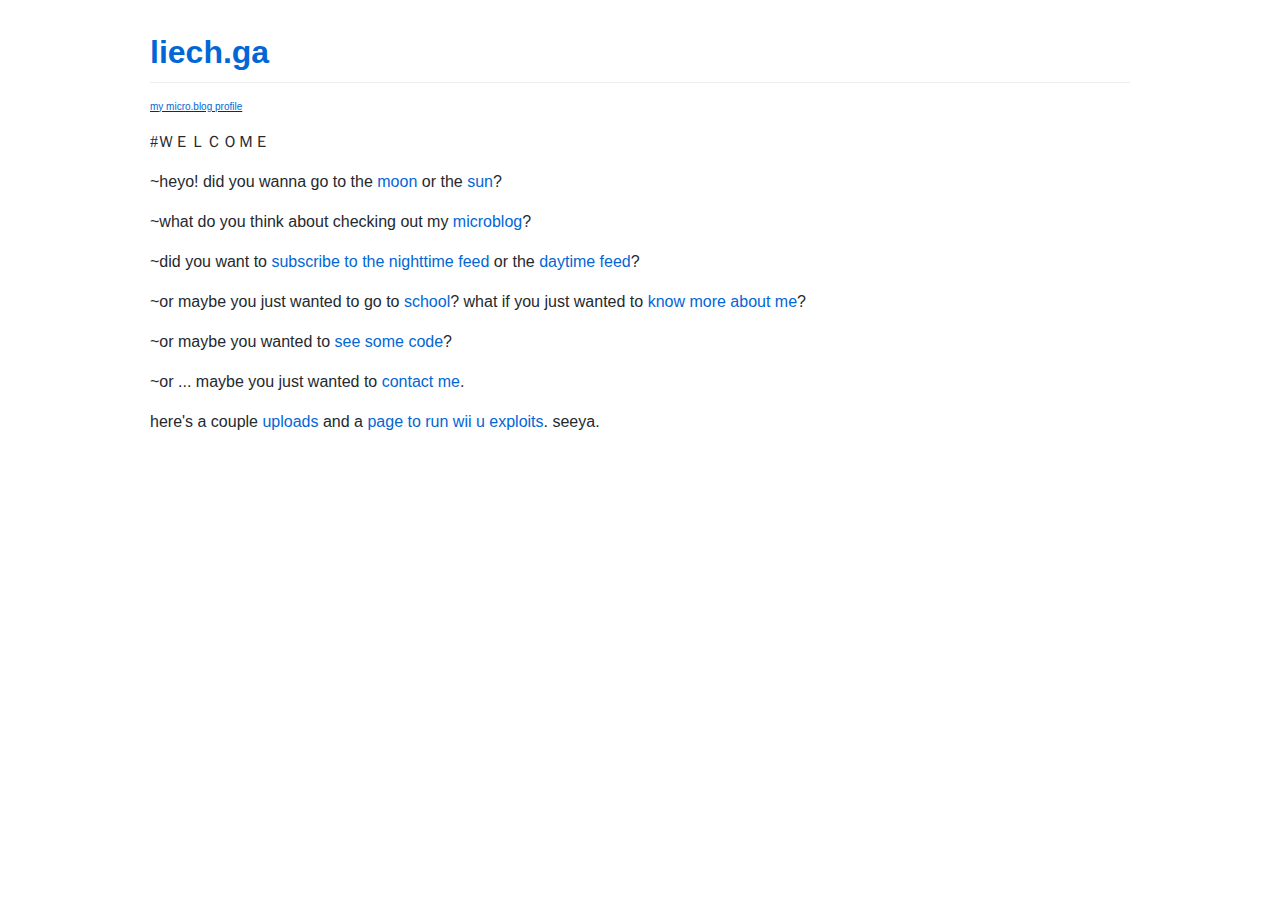
==== commit 83fe1304: "Changed up layout of index" ====
--- a/index.html
+++ b/index.html
@@ -4958,10 +4958,13 @@
   	<link rel="me" href="https://instagram.com/emilsayahi" />
   	<link rel="authorization_endpoint" href="https://indieauth.com/auth" />
   	<link rel="token_endpoint" href="https://tokens.indieauth.com/token" />
-  	<link rel="micropub" href="https://whispering-crag-94305.herokuapp.com/micropub/main" />
+	<link rel="media_endpoint" href="https://emsa-micropub.herokuapp.com/micropub/main/media" />
+  	<link rel="micropub" href="https://emsa-micropub.herokuapp.com/micropub/main" />
   	<link rel="webmention" href="https://micro.blog/webmention" />
   	<link rel="subscribe" href="https://micro.blog/users/follow" />
   	<link href="https://micro.blog/emsa" rel="me" />
+	<link rel="pingback" href="https://webmention.io/liech.ga/xmlrpc" />
+	<link rel="webmention" href="https://webmention.io/liech.ga/webmention" />
 </head>
 <body>
 	<div class="container-lg px-3 my-5 markdown-body">
@@ -4979,7 +4982,7 @@
 		<p>~or maybe you wanted to <a href="https://github.com/orgs/ByEmilSayahi">see some code</a>?</p>
 		<!-- <br> -->
 		<p>~or ... maybe you just wanted to <a href="mailto:em@emsa.cf?subject=I'm%20gonna%20make%20you%20a%20billionaire!%20...">contact me</a>.</p>
-		<br>
-		<p>anyways, here's my <a href="https://github.com/EmilSayahi/emilsayahi.github.io/raw/master/hosts">hosts</a> file and a <a href="https://liech.ga/d/brew.html">page to run wii u exploits</a>. seeya.
+		<!-- <br> -->
+		<p>here's a couple <a href="https://liech.ga/up/">uploads </a> and a <a href="https://liech.ga/d/brew.html">page to run wii u exploits</a>. seeya.
 	</div>
 </body>
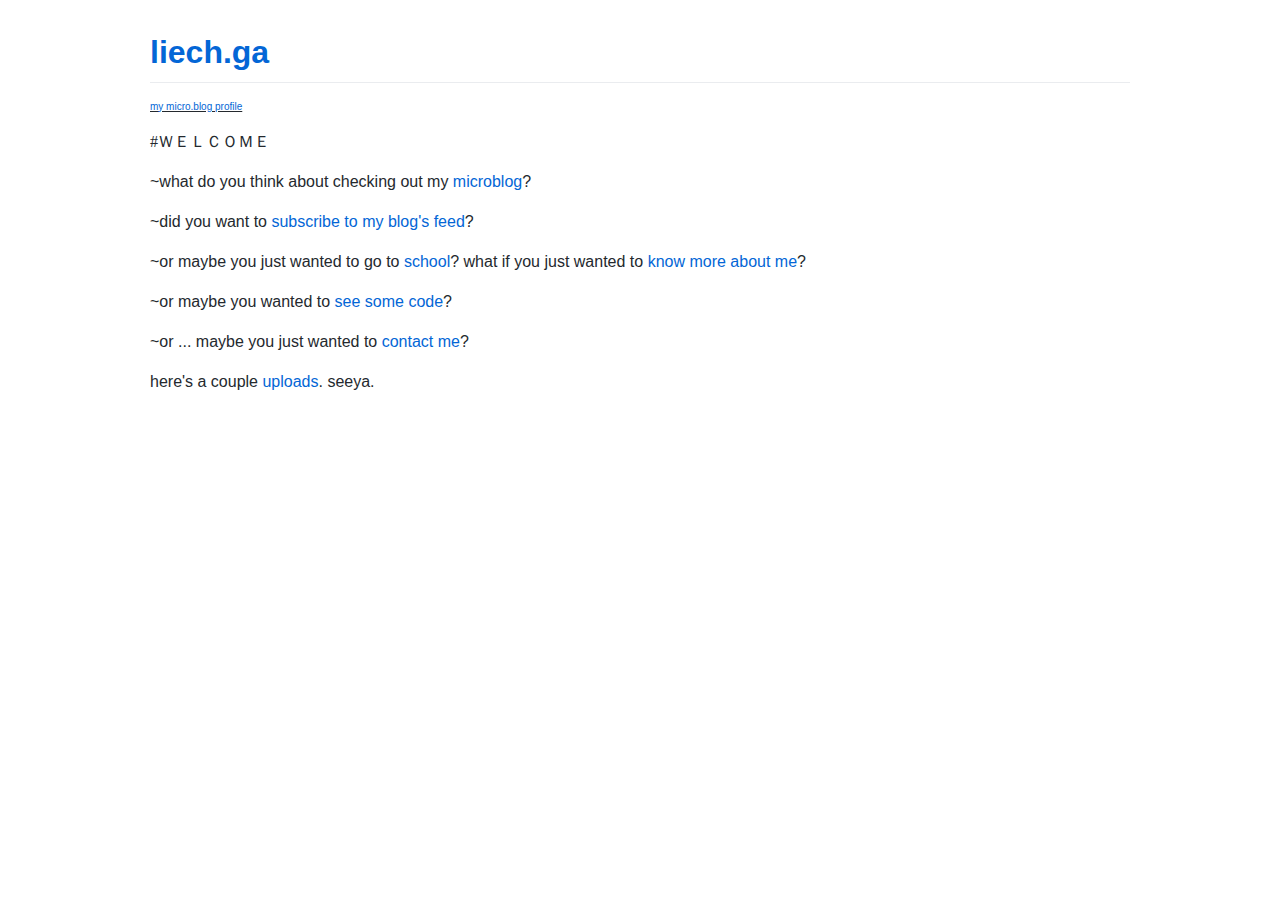
==== commit 9e6a1ab2: "Update index.html" ====
--- a/index.html
+++ b/index.html
@@ -4971,18 +4971,17 @@
 		<h1><a href="https://liech.ga/">liech.ga</a></h1>
 		<p><font size="1"><u><a href="https://micro.blog/emsa" rel="me">my micro.blog profile</a></u></font></p>
 		<p class="fixwid">#ＷＥＬＣＯＭＥ</p>
-		<p>~heyo! did you wanna go to the <a href="/n">moon</a> or the <a href="/d">sun</a>?</p>
 		
 		<p>~what do you think about checking out my <a href="/m">microblog</a>?</p>
 		<!-- <br> -->
-		<p>~did you want to <a href="https://liech.ga/n/feed.xml">subscribe to the nighttime feed</a> or the <a href="https://liech.ga/d/feed.xml">daytime feed</a>?</p>
+		<p>~did you want to <a href="https://liech.ga/m/feed.xml">subscribe to my blog's feed</a>?</p>
 		<!-- <br> -->
 		<p>~or maybe you just wanted to go to <a href="https://limeschool.cf">school</a>? what if you just wanted to <a href="https://emsa.cf">know more about me</a>?</p>
 		<!-- <br> -->
 		<p>~or maybe you wanted to <a href="https://github.com/orgs/ByEmilSayahi">see some code</a>?</p>
 		<!-- <br> -->
-		<p>~or ... maybe you just wanted to <a href="mailto:em@emsa.cf?subject=I'm%20gonna%20make%20you%20a%20billionaire!%20...">contact me</a>.</p>
+		<p>~or ... maybe you just wanted to <a href="mailto:em@emsa.cf?subject=I'm%20gonna%20make%20you%20a%20billionaire!%20...">contact me</a>?</p>
 		<!-- <br> -->
-		<p>here's a couple <a href="https://liech.ga/up/">uploads </a> and a <a href="https://liech.ga/d/brew.html">page to run wii u exploits</a>. seeya.
+		<p>here's a couple <a href="https://liech.ga/up/">uploads</a>. seeya.
 	</div>
 </body>
